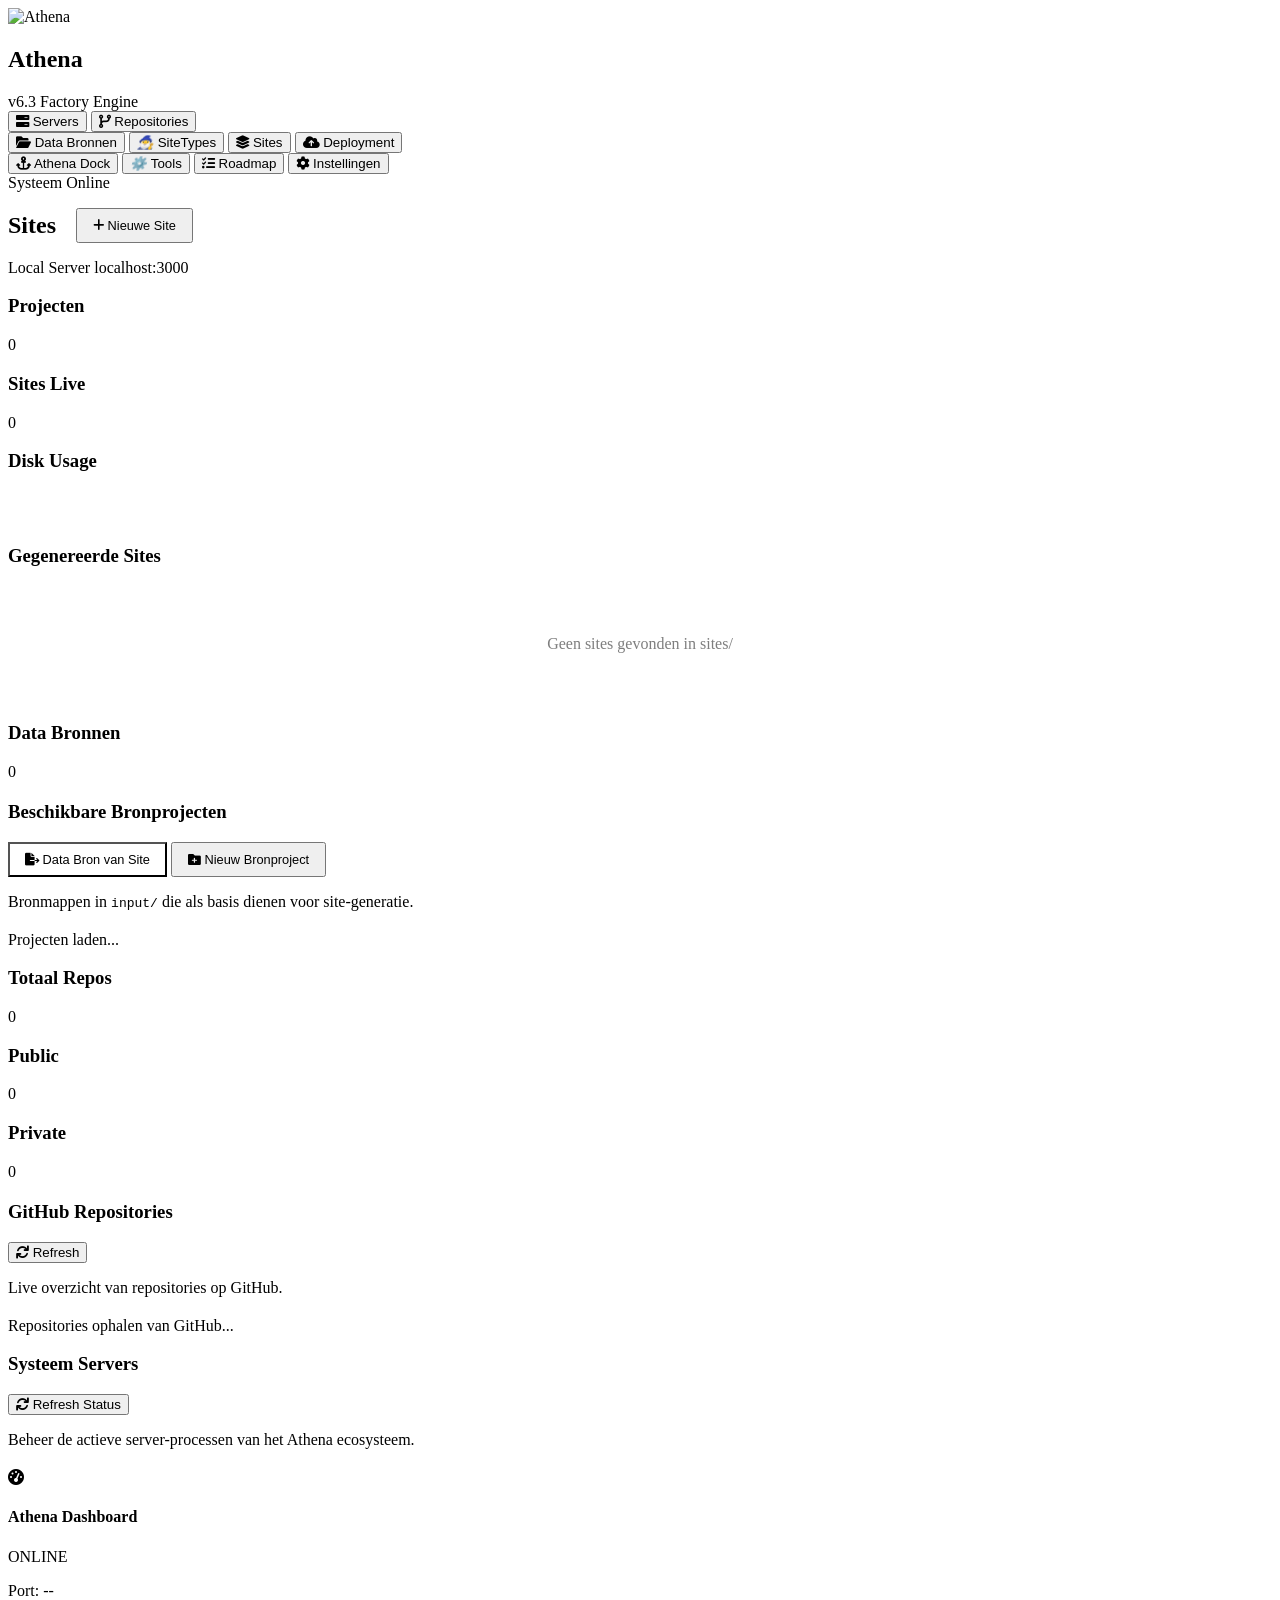
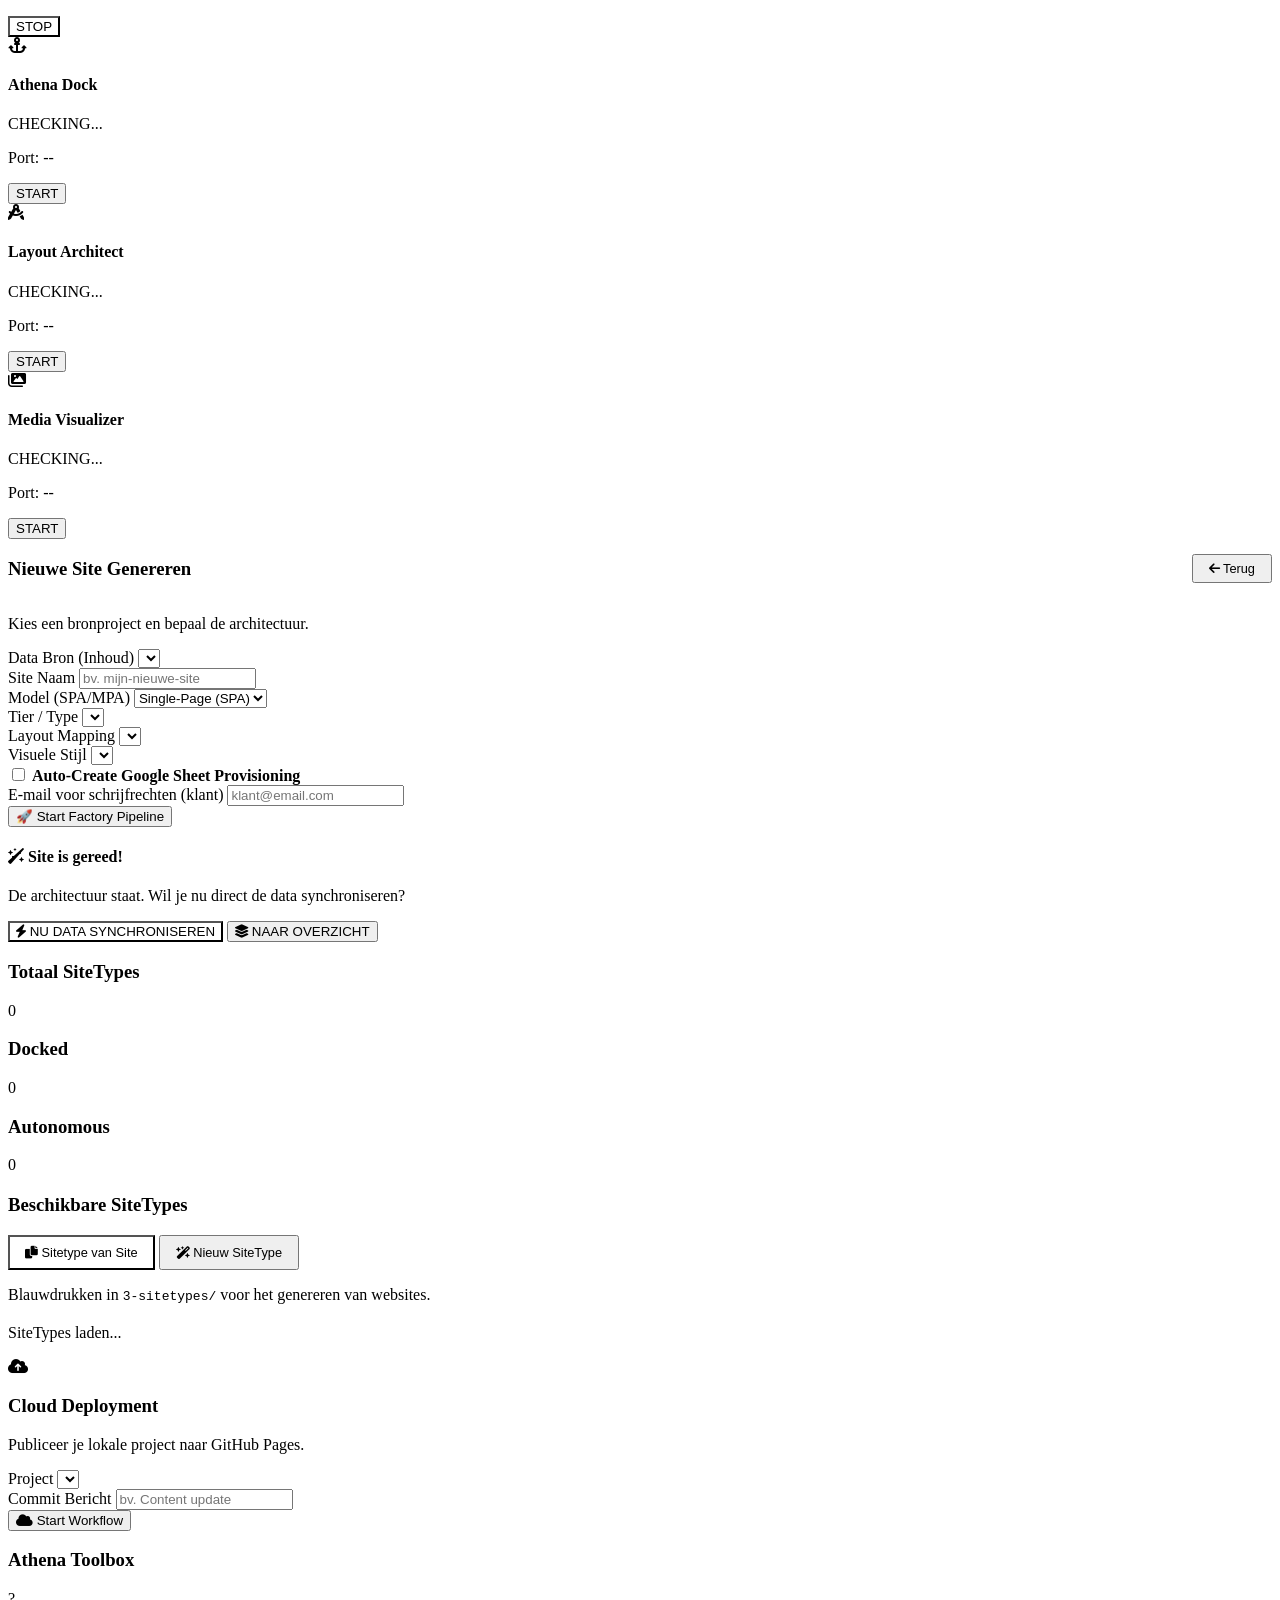
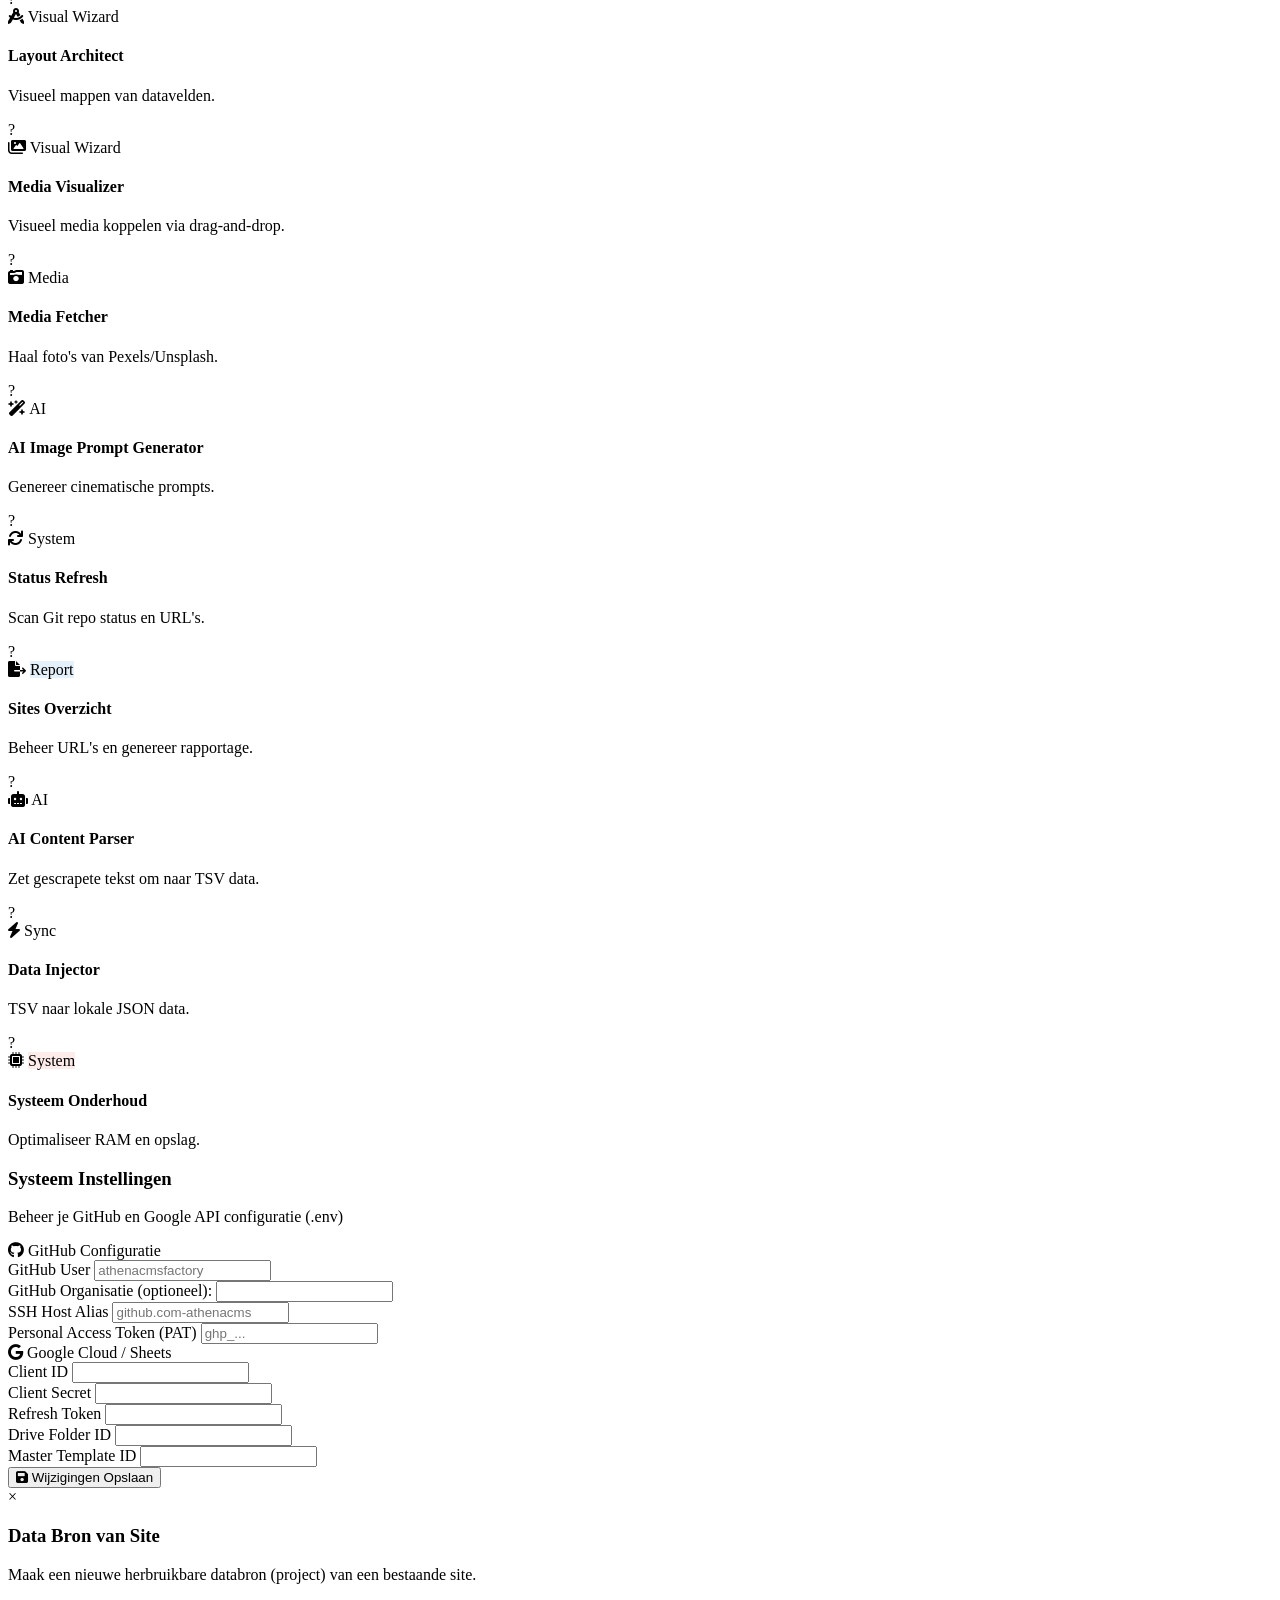
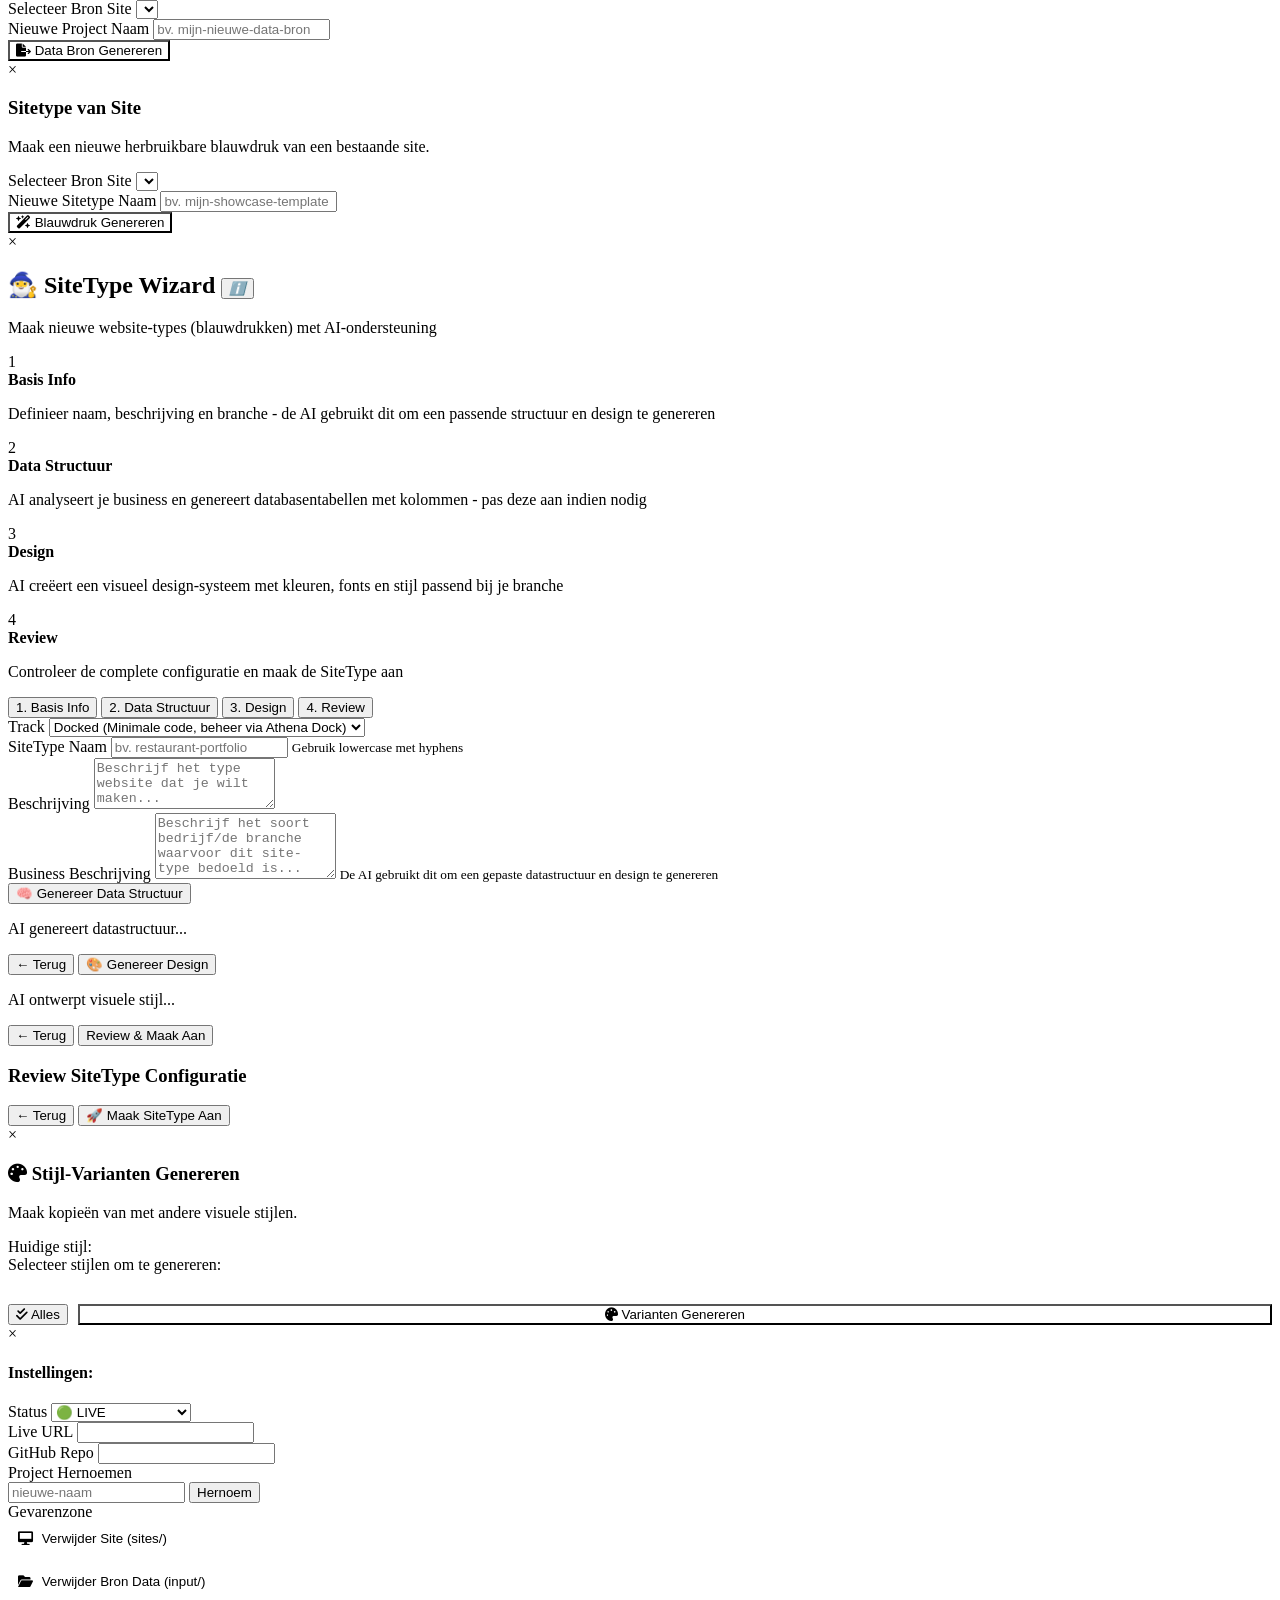
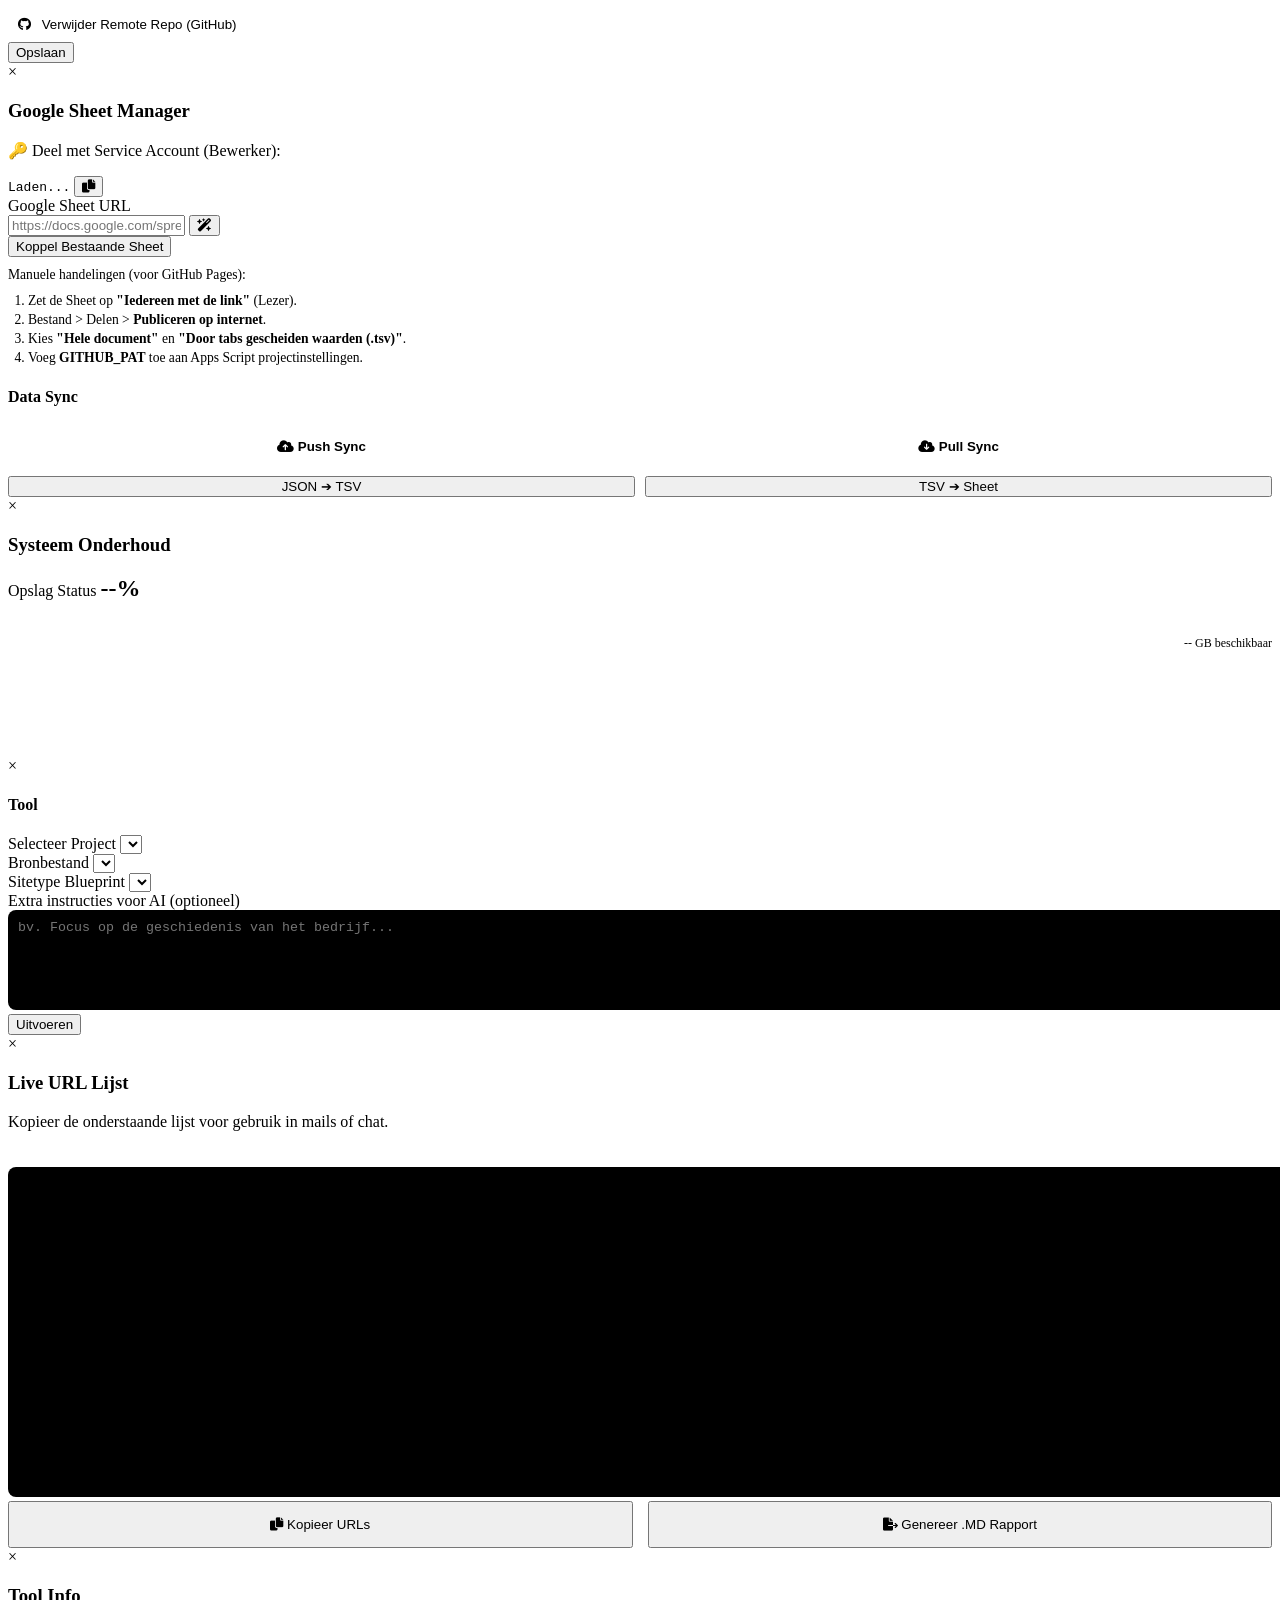
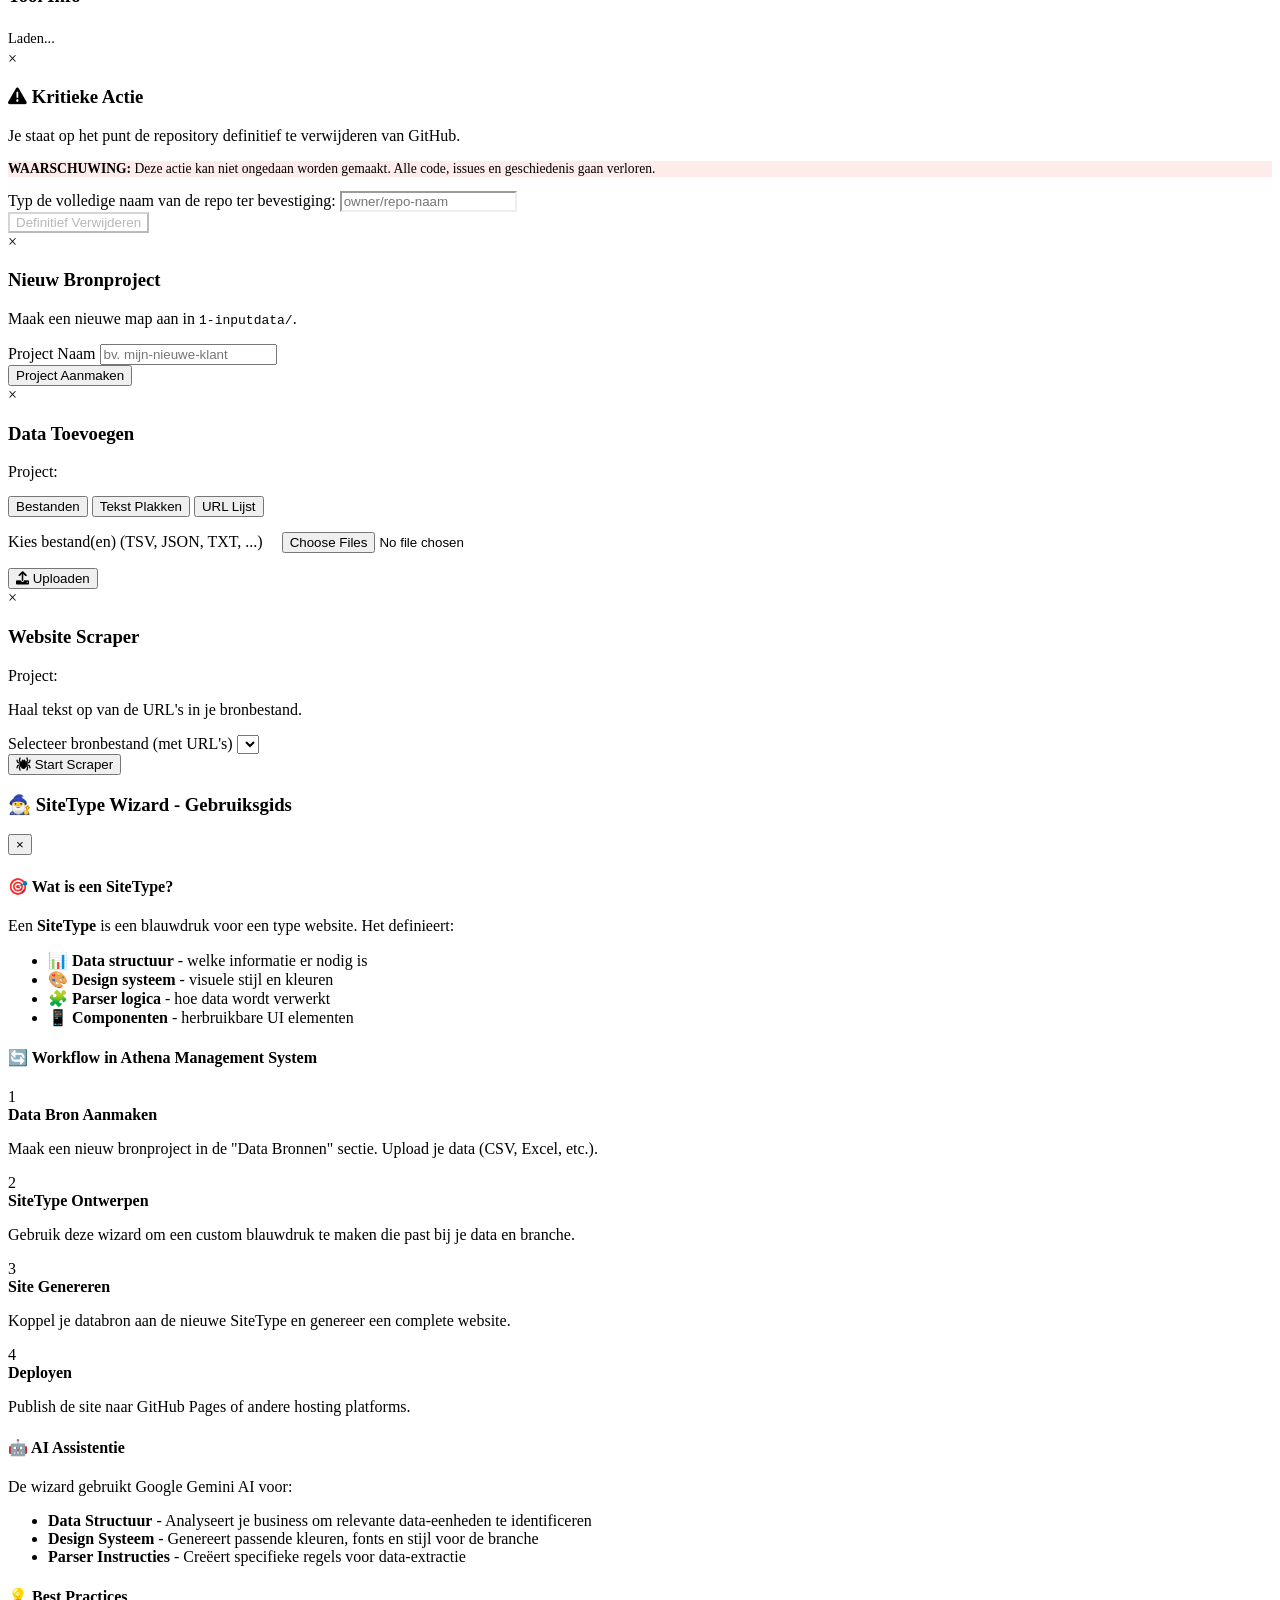
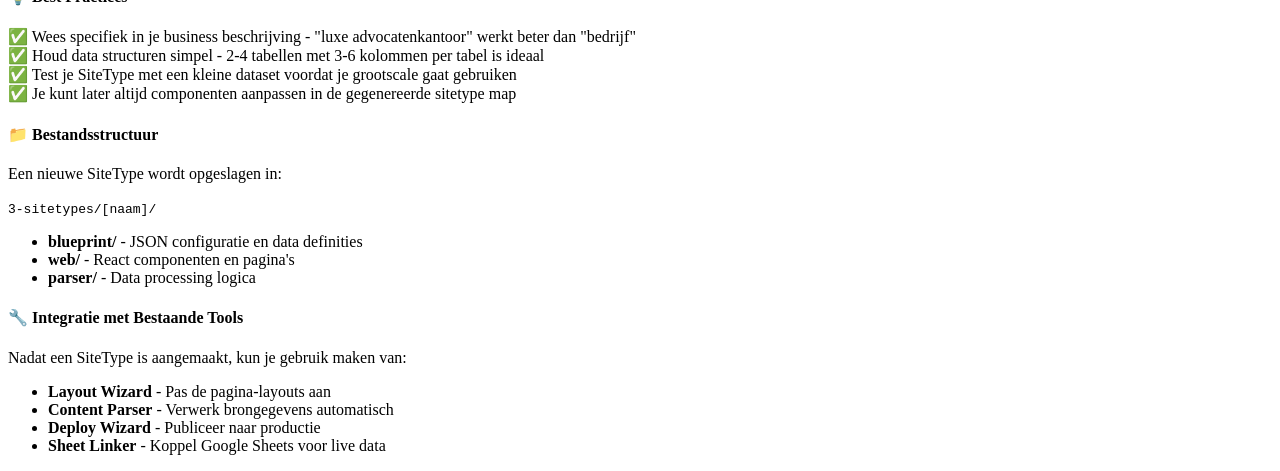
==== factory/dashboard/public/index.html @ a7812fcf "feat: centralized configuration management for ports and paths" ====
<!DOCTYPE html>
<html lang="nl">

<head>
    <meta charset="UTF-8">
    <meta name="viewport" content="width=device-width, initial-scale=1.0">
    <title>Athena CMS | Management Dashboard</title>
    <link rel="icon" type="image/svg+xml" href="athena-icon.svg">
    <link rel="stylesheet" href="style.css">
    <link rel="stylesheet" href="extra-tabs.css">
    <link href="https://cdnjs.cloudflare.com/ajax/libs/font-awesome/6.0.0/css/all.min.css" rel="stylesheet">
</head>

<body class="dark-theme">
    <div class="app-container">
        <!-- SIDEBAR -->
        <aside class="sidebar">
            <div class="brand">
                <div class="logo-box">
                    <img src="athena-icon.svg" alt="Athena" style="width: 100%; height: 100%; object-fit: contain;">
                </div>
                <div class="brand-text">
                    <h1>Athena</h1>
                    <span class="version">v6.3 Factory Engine</span>
                </div>
            </div>

            <nav>
                <button class="nav-btn" onclick="showSection('servers', this)">
                    <i class="fa-solid fa-server"></i> Servers
                </button>
                <button class="nav-btn" onclick="showSection('repositories', this)">
                    <i class="fa-solid fa-code-branch"></i> Repositories
                </button>

                <div class="nav-separator"></div>

                <button class="nav-btn" onclick="showSection('projects', this)">
                    <i class="fa-solid fa-folder-open"></i> Data Bronnen
                </button>
                <button class="nav-btn" onclick="showSection('sitetypes', this)">
                    <i>🧙‍♂️</i> SiteTypes
                </button>
                <button class="nav-btn active" onclick="showSection('sites', this)">
                    <i class="fa-solid fa-layer-group"></i> Sites
                </button>
                <button class="nav-btn" onclick="showSection('deploy', this)">
                    <i class="fa-solid fa-cloud-arrow-up"></i> Deployment
                </button>

                <div class="nav-separator"></div>

                <button class="nav-btn" onclick="openDock()">
                    <i class="fa-solid fa-anchor"></i> Athena Dock
                </button>

                <button class="nav-btn" onclick="showSection('tools', this)">
                    <i>⚙️</i> Tools
                </button>
                <button class="nav-btn" onclick="showSection('todo', this)">
                    <i class="fa-solid fa-list-check"></i> Roadmap
                </button>
                <button class="nav-btn" onclick="showSection('settings', this)">
                    <i class="fa-solid fa-cog"></i> Instellingen
                </button>
            </nav>

            <div class="sidebar-footer">
                <div class="system-badge">
                    <span class="status-dot pulse"></span> Systeem Online
                </div>
            </div>
        </aside>

        <!-- MAIN CONTENT -->
        <main class="content">
            <header class="top-bar">
                <div style="display: flex; align-items: center; gap: 20px;">
                    <h2 id="page-title">Sites</h2>
                    <button id="header-create-btn" onclick="showSection('create')" class="primary-btn success-btn"
                        style="padding: 8px 15px; font-size: 0.8rem;">
                        <i class="fa-solid fa-plus"></i> Nieuwe Site
                    </button>
                </div>
                <div class="server-info">
                    <span class="label">Local Server</span>
                    <span class="value">localhost:3000</span>
                </div>
            </header>

            <!-- SECTION: sites -->
            <section id="sites" class="view-section active">
                <div class="stats-grid">
                    <div class="stat-card">
                        <h3>Projecten</h3>
                        <p id="count-projects">0</p>
                    </div>
                    <div class="stat-card">
                        <h3>Sites Live</h3>
                        <p id="count-sites" class="text-success">0</p>
                    </div>
                    <div class="stat-card">
                        <h3>Disk Usage</h3>
                        <div class="flex-row" style="margin-top: 5px;">
                            <span id="disk-percent-main"
                                style="font-size: 1.5rem; font-weight: 800; color: #fff;">--%</span>
                            <div class="progress-bar-bg" style="flex: 1; margin-left: 15px; height: 8px;">
                                <div id="disk-bar-main" class="progress-bar-fill"></div>
                            </div>
                        </div>
                    </div>
                </div>

                <div class="section-header">
                    <h3>Gegenereerde Sites</h3>
                </div>

                <div id="sites-list" class="list-grid">
                    <p class="loading-msg">Sites laden...</p>
                </div>
            </section>

            <!-- SECTION: PROJECTS -->
            <section id="projects" class="view-section hidden">
                <div class="stats-grid" style="margin-bottom: 20px;">
                    <div class="stat-card">
                        <h3>Data Bronnen</h3>
                        <p id="count-datasources">0</p>
                    </div>
                </div>

                <div class="section-header">
                    <h3>Beschikbare Bronprojecten</h3>
                    <div class="flex-row" style="gap: 10px;">
                        <button onclick="openCreateDataSourceFromSiteModal()" class="primary-btn"
                            style="background: var(--accent); padding: 8px 15px; font-size: 0.8rem;">
                            <i class="fa-solid fa-file-export"></i> Data Bron van Site
                        </button>
                        <button onclick="openNewProjectModal()" class="primary-btn success-btn"
                            style="padding: 8px 15px; font-size: 0.8rem;">
                            <i class="fa-solid fa-folder-plus"></i> Nieuw Bronproject
                        </button>
                    </div>
                </div>
                <p class="muted" style="margin-bottom: 20px;">Bronmappen in <code>input/</code> die als basis dienen voor site-generatie.</p>
                <div id="projects-list" class="list-grid">
                    <p class="loading-msg">Projecten laden...</p>
                </div>
            </section>

            <!-- SECTION: REPOSITORIES -->
            <section id="repositories" class="view-section hidden">
                <div class="stats-grid" style="margin-bottom: 20px;">
                    <div class="stat-card">
                        <h3>Totaal Repos</h3>
                        <p id="count-repos">0</p>
                    </div>
                    <div class="stat-card">
                        <h3>Public</h3>
                        <p id="count-repos-public" class="text-success">0</p>
                    </div>
                    <div class="stat-card">
                        <h3>Private</h3>
                        <p id="count-repos-private" style="color: var(--error);">0</p>
                    </div>
                </div>

                <div class="section-header">
                    <h3>GitHub Repositories</h3>
                    <div class="flex-row">
                        <button onclick="loadRepositories()" class="secondary-btn" title="Lijst verversen">
                            <i class="fa-solid fa-sync"></i> Refresh
                        </button>
                    </div>
                </div>
                <p class="muted" style="margin-bottom: 20px;">Live overzicht van repositories op GitHub.</p>
                <div id="repos-list" class="list-grid">
                    <p class="loading-msg">Repositories ophalen van GitHub...</p>
                </div>
            </section>

            <!-- SECTION: SERVERS -->
            <section id="servers" class="view-section hidden">
                <div class="section-header">
                    <h3>Systeem Servers</h3>
                    <div class="flex-row">
                        <button onclick="loadServerStatus()" class="secondary-btn">
                            <i class="fa-solid fa-sync"></i> Refresh Status
                        </button>
                    </div>
                </div>
                <p class="muted" style="margin-bottom: 20px;">Beheer de actieve server-processen van het Athena
                    ecosysteem.</p>

                <div id="servers-list" class="list-grid">
                    <!-- Dashboard (Altijd Online als we dit zien) -->
                    <div class="server-card online" id="server-dashboard">
                        <div class="card-header">
                            <div class="flex-row align-center gap-10">
                                <i class="fa-solid fa-gauge-high accent"></i>
                                <h4>Athena Dashboard</h4>
                            </div>
                            <span class="status-badge">ONLINE</span>
                        </div>
                        <p class="mono-text small">Port: <span class="port-val">--</span></p>
                        <div class="card-actions mt-10">
                            <button onclick="toggleServer('dashboard')" class="primary-btn full-width start-btn"
                                style="background: var(--error);">STOP</button>
                        </div>
                    </div>

                    <!-- Athena Dock -->
                    <div class="server-card" id="server-dock">
                        <div class="card-header">
                            <div class="flex-row align-center gap-10">
                                <i class="fa-solid fa-anchor purple"></i>
                                <h4>Athena Dock</h4>
                            </div>
                            <span class="status-badge">CHECKING...</span>
                        </div>
                        <p class="mono-text small">Port: <span class="port-val">--</span></p>
                        <div class="card-actions mt-10">
                            <button onclick="toggleServer('dock')"
                                class="primary-btn full-width start-btn">START</button>
                        </div>
                    </div>

                    <!-- Layout Editor -->
                    <div class="server-card" id="server-layout">
                        <div class="card-header">
                            <div class="flex-row align-center gap-10">
                                <i class="fa-solid fa-compass-drafting accent"></i>
                                <h4>Layout Architect</h4>
                            </div>
                            <span class="status-badge">CHECKING...</span>
                        </div>
                        <p class="mono-text small">Port: <span class="port-val">--</span></p>
                        <div class="card-actions mt-10">
                            <button onclick="toggleServer('layout')"
                                class="primary-btn full-width start-btn">START</button>
                        </div>
                    </div>

                    <!-- Media Visualizer -->
                    <div class="server-card" id="server-media">
                        <div class="card-header">
                            <div class="flex-row align-center gap-10">
                                <i class="fa-solid fa-images pink"></i>
                                <h4>Media Visualizer</h4>
                            </div>
                            <span class="status-badge">CHECKING...</span>
                        </div>
                        <p class="mono-text small">Port: <span class="port-val">--</span></p>
                        <div class="card-actions mt-10">
                            <button onclick="toggleServer('media')"
                                class="primary-btn full-width start-btn">START</button>
                        </div>
                    </div>
                </div>
            </section>

            <!-- SECTION: CREATE -->
            <section id="create" class="view-section hidden">
                <div class="form-container">
                    <div class="form-header">
                        <div style="display: flex; justify-content: space-between; align-items: center;">
                            <h3>Nieuwe Site Genereren</h3>
                            <button onclick="showSection('sites')" class="secondary-btn"
                                style="padding: 5px 15px; font-size: 0.8rem;">
                                <i class="fa-solid fa-arrow-left"></i> Terug
                            </button>
                        </div>
                        <p>Kies een bronproject en bepaal de architectuur.</p>
                    </div>

                    <form id="create-form">
                        <div class="form-row">
                            <div class="form-group">
                                <label>Data Bron (Inhoud)</label>
                                <select name="sourceProject" id="project-select" required></select>
                            </div>
                            <div class="form-group">
                                <label>Site Naam</label>
                                <input type="text" name="projectName" id="site-name-input"
                                    placeholder="bv. mijn-nieuwe-site" required>
                            </div>
                        </div>

                        <div class="form-row">
                            <div class="form-group">
                                <label>Model (SPA/MPA)</label>
                                <select name="siteModel" id="model-select" class="accent-select">
                                    <option value="SPA">Single-Page (SPA)</option>
                                    <option value="MPA">Multi-Page (MPA)</option>
                                </select>
                            </div>
                            <div class="form-group">
                                <label>Tier / Type</label>
                                <select name="siteType" id="sitetype-select" required></select>
                            </div>
                        </div>

                        <div class="form-row">
                            <div class="form-group">
                                <label>Layout Mapping</label>
                                <select name="layoutName" id="layout-select" required></select>
                            </div>
                            <div class="form-group">
                                <label>Visuele Stijl</label>
                                <select name="styleName" id="style-select" required></select>
                            </div>
                        </div>

                        <div class="form-group-box">
                            <label class="checkbox-label">
                                <input type="checkbox" name="autoSheet" id="autosheet-check"
                                    onchange="toggleEmailField()">
                                <span style="font-weight: 800; color: var(--success);">Auto-Create Google Sheet
                                    Provisioning</span>
                            </label>
                            <div id="email-field" class="hidden mt-10">
                                <label>E-mail voor schrijfrechten (klant)</label>
                                <input type="email" name="clientEmail" placeholder="klant@email.com">
                            </div>
                        </div>

                        <div class="form-footer">
                            <button type="submit" class="primary-btn full-width">🚀 Start Factory Pipeline</button>
                        </div>
                    </form>
                    <div id="create-log" class="log-output"></div>
                    <div id="create-post-actions"
                        class="hidden mt-20 p-20 bg-surface rounded-xl border border-dashed border-accent">
                        <h4 class="text-accent mb-10"><i class="fa-solid fa-wand-sparkles"></i> Site is gereed!</h4>
                        <p class="small mb-20">De architectuur staat. Wil je nu direct de data synchroniseren?</p>
                        <div class="flex-row gap-10">
                            <button id="create-sync-btn" class="primary-btn flex-1" style="background: var(--purple);">
                                <i class="fa-solid fa-bolt"></i> NU DATA SYNCHRONISEREN
                            </button>
                            <button onclick="showSection('sites')" class="secondary-btn flex-1">
                                <i class="fa-solid fa-layer-group"></i> NAAR OVERZICHT
                            </button>
                        </div>
                    </div>
                </div>
            </section>

            <!-- SECTION: SITETYPES OVERVIEW -->
            <section id="sitetypes" class="view-section hidden">
                <div class="stats-grid" style="margin-bottom: 20px;">
                    <div class="stat-card">
                        <h3>Totaal SiteTypes</h3>
                        <p id="count-sitetypes">0</p>
                    </div>
                    <div class="stat-card">
                        <h3>Docked</h3>
                        <p id="count-sitetypes-docked" class="text-success">0</p>
                    </div>
                    <div class="stat-card">
                        <h3>Autonomous</h3>
                        <p id="count-sitetypes-auto" style="color: var(--warning);">0</p>
                    </div>
                </div>

                <div class="section-header">
                    <h3>Beschikbare SiteTypes</h3>
                    <div class="flex-row" style="gap: 10px;">
                        <button onclick="openCreateSitetypeFromSiteModal()" class="primary-btn"
                            style="background: var(--accent); padding: 8px 15px; font-size: 0.8rem;">
                            <i class="fa-solid fa-copy"></i> Sitetype van Site
                        </button>
                        <button onclick="openSitetypeWizard()" class="primary-btn success-btn"
                            style="padding: 8px 15px; font-size: 0.8rem;">
                            <i class="fa-solid fa-magic-wand-sparkles"></i> Nieuw SiteType
                        </button>
                    </div>
                </div>
                <p class="muted" style="margin-bottom: 20px;">Blauwdrukken in <code>3-sitetypes/</code> voor het genereren van websites.</p>
                <div id="sitetypes-list" class="list-grid">
                    <p class="loading-msg">SiteTypes laden...</p>
                </div>
            </section>

            <!-- ... (rest van de secties blijven hetzelfde) ... -->
            <!-- SECTION: DEPLOY -->
            <section id="deploy" class="view-section hidden">
                <div class="form-container text-center">
                    <i class="fa-solid fa-cloud-arrow-up main-icon success"></i>
                    <h3>Cloud Deployment</h3>
                    <p class="muted">Publiceer je lokale project naar GitHub Pages.</p>

                    <form id="deploy-form" class="mt-20">
                        <div class="form-group text-left">
                            <label>Project</label>
                            <select name="projectName" id="deploy-project-select" required></select>
                        </div>
                        <div class="form-group text-left">
                            <label>Commit Bericht</label>
                            <input type="text" name="commitMsg" placeholder="bv. Content update">
                        </div>
                        <button type="submit" class="primary-btn full-width success-btn">
                            <i class="fa-solid fa-cloud"></i> Start Workflow
                        </button>
                    </form>
                    <div id="deploy-log" class="log-output"></div>
                </div>
            </section>

            <!-- SECTION: TOOLS -->
            <section id="tools" class="view-section hidden">
                <h3>Athena Toolbox</h3>
                <div class="list-grid mt-20">

                    <!-- PAAR 1 -->
                    <div class="tool-card" onclick="openToolServer('layout')">
                        <div class="info-btn" onclick="showToolInfo('layout-architect', event)">?</div>
                        <div class="card-header">
                            <i class="fa-solid fa-compass-drafting accent"></i>
                            <span class="badge">Visual Wizard</span>
                        </div>
                        <h4>Layout Architect</h4>
                        <p>Visueel mappen van datavelden.</p>
                    </div>

                    <div class="tool-card" onclick="openToolServer('media')">
                        <div class="info-btn" onclick="showToolInfo('media-visualizer', event)">?</div>
                        <div class="card-header">
                            <i class="fa-solid fa-images accent"></i>
                            <span class="badge">Visual Wizard</span>
                        </div>
                        <h4>Media Visualizer</h4>
                        <p>Visueel media koppelen via drag-and-drop.</p>
                    </div>

                    <!-- PAAR 2 -->
                    <div class="tool-card" onclick="runTool('media-fetcher')">
                        <div class="info-btn" onclick="showToolInfo('media-fetcher', event)">?</div>
                        <div class="card-header">
                            <i class="fa-solid fa-camera-retro pink"></i>
                            <span class="badge pink-badge">Media</span>
                        </div>
                        <h4>Media Fetcher</h4>
                        <p>Haal foto's van Pexels/Unsplash.</p>
                    </div>

                    <div class="tool-card" onclick="runTool('image-gen')">
                        <div class="info-btn" onclick="showToolInfo('image-gen', event)">?</div>
                        <div class="card-header">
                            <i class="fa-solid fa-wand-magic-sparkles orange"></i>
                            <span class="badge orange-badge">AI</span>
                        </div>
                        <h4>AI Image Prompt Generator</h4>
                        <p>Genereer cinematische prompts.</p>
                    </div>

                    <!-- PAAR 3 -->
                    <div class="tool-card" onclick="runTool('deploy-sync', {}, false)">
                        <div class="info-btn" onclick="showToolInfo('status-sync', event)">?</div>
                        <div class="card-header">
                            <i class="fa-solid fa-arrows-rotate cyan"></i>
                            <span class="badge cyan-badge">System</span>
                        </div>
                        <h4>Status Refresh</h4>
                        <p>Scan Git repo status en URL's.</p>
                    </div>

                    <div class="tool-card" onclick="openCopyUrlsModal()">
                        <div class="info-btn" onclick="showToolInfo('sites-overview', event)">?</div>
                        <div class="card-header">
                            <i class="fa-solid fa-file-export accent"></i>
                            <span class="badge"
                                style="background: rgba(0, 122, 204, 0.1); color: var(--accent);">Report</span>
                        </div>
                        <h4>Sites Overzicht</h4>
                        <p>Beheer URL's en genereer rapportage.</p>
                    </div>

                    <!-- PAAR 4 -->
                    <div class="tool-card" onclick="runTool('ai-parser')">
                        <div class="info-btn" onclick="showToolInfo('ai-parser', event)">?</div>
                        <div class="card-header">
                            <i class="fa-solid fa-robot purple"></i>
                            <span class="badge purple-badge">AI</span>
                        </div>
                        <h4>AI Content Parser</h4>
                        <p>Zet gescrapete tekst om naar TSV data.</p>
                    </div>

                    <div class="tool-card" onclick="openToolModal('data-injector')">
                        <div class="info-btn" onclick="showToolInfo('data-injector', event)">?</div>
                        <div class="card-header">
                            <i class="fa-solid fa-bolt purple"></i>
                            <span class="badge purple-badge">Sync</span>
                        </div>
                        <h4>Data Injector</h4>
                        <p>TSV naar lokale JSON data.</p>
                    </div>

                    <div class="tool-card" onclick="openMaintenance()">
                        <div class="info-btn" onclick="showToolInfo('maintenance', event)">?</div>
                        <div class="card-header">
                            <i class="fa-solid fa-microchip danger"></i>
                            <span class="badge"
                                style="background: rgba(244, 67, 54, 0.1); color: var(--error);">System</span>
                        </div>
                        <h4>Systeem Onderhoud</h4>
                        <p>Optimaliseer RAM en opslag.</p>
                    </div>

                </div>
            </section>
            <!-- SECTION: TODO -->
            <section id="todo" class="view-section hidden">
                <!-- ... -->
            </section>

            <!-- SECTION: SETTINGS -->
            <section id="settings" class="view-section hidden">
                <div class="form-container" style="max-width: 800px;">
                    <div class="form-header">
                        <h3>Systeem Instellingen</h3>
                        <p>Beheer je GitHub en Google API configuratie (.env)</p>
                    </div>

                    <form id="settings-form" autocomplete="off">
                        <div class="tool-category-header"><i class="fa-brands fa-github"></i> GitHub Configuratie</div>
                        <div class="form-row">
                            <div class="form-group">
                                <label>GitHub User</label>
                                <input type="text" name="GITHUB_USER" placeholder="athenacmsfactory"
                                    autocomplete="new-password">
                            </div>
                            <div class="form-group">
                                <label>GitHub Organisatie (optioneel):</label>
                                <input type="text" name="GITHUB_ORG" placeholder="" autocomplete="new-password">
                            </div>
                        </div>
                        <div class="form-row">
                            <div class="form-group">
                                <label>SSH Host Alias</label>
                                <input type="text" name="GITHUB_SSH_HOST" placeholder="github.com-athenacms">
                            </div>
                            <div class="form-group">
                                <label>Personal Access Token (PAT)</label>
                                <input type="password" name="GITHUB_PAT" placeholder="ghp_...">
                            </div>
                        </div>

                        <div class="tool-category-header"><i class="fa-brands fa-google"></i> Google Cloud / Sheets
                        </div>
                        <div class="form-row">
                            <div class="form-group">
                                <label>Client ID</label>
                                <input type="text" name="GOOGLE_CLIENT_ID">
                            </div>
                            <div class="form-group">
                                <label>Client Secret</label>
                                <input type="password" name="GOOGLE_CLIENT_SECRET">
                            </div>
                        </div>
                        <div class="form-group">
                            <label>Refresh Token</label>
                            <input type="password" name="GOOGLE_REFRESH_TOKEN">
                        </div>
                        <div class="form-row">
                            <div class="form-group">
                                <label>Drive Folder ID</label>
                                <input type="text" name="DRIVE_PROJECTS_FOLDER_ID">
                            </div>
                            <div class="form-group">
                                <label>Master Template ID</label>
                                <input type="text" name="MASTER_TEMPLATE_ID">
                            </div>
                        </div>

                        <div class="form-footer mt-20">
                            <button type="submit" class="primary-btn full-width">
                                <i class="fa-solid fa-save"></i> Wijzigingen Opslaan
                            </button>
                        </div>
                    </form>
                    <div id="settings-log" class="log-output hidden"></div>
                </div>
            </section>
        </main>
    </div>

    <!-- Data Bron van Site Modal -->
    <div id="create-datasource-from-site-modal" class="modal hidden">
        <div class="modal-content">
            <span class="close-btn" onclick="closeModal('create-datasource-from-site-modal')">&times;</span>
            <h3>Data Bron van Site</h3>
            <p class="muted">Maak een nieuwe herbruikbare databron (project) van een bestaande site.</p>

            <div class="form-group mt-20">
                <label>Selecteer Bron Site</label>
                <select id="source-site-select-ds"></select>
            </div>

            <div class="form-group">
                <label>Nieuwe Project Naam</label>
                <input type="text" id="target-project-name" placeholder="bv. mijn-nieuwe-data-bron">
            </div>

            <button onclick="createDataSourceFromSite()" class="primary-btn full-width"
                style="background: var(--accent);">
                <i class="fa-solid fa-file-export"></i> Data Bron Genereren
            </button>
            <div id="datasource-from-site-log" class="log-output hidden"></div>
        </div>
    </div>

    <div id="create-sitetype-from-site-modal" class="modal hidden">
        <div class="modal-content">
            <span class="close-btn" onclick="closeModal('create-sitetype-from-site-modal')">&times;</span>
            <h3>Sitetype van Site</h3>
            <p class="muted">Maak een nieuwe herbruikbare blauwdruk van een bestaande site.</p>

            <div class="form-group mt-20">
                <label>Selecteer Bron Site</label>
                <select id="source-site-select"></select>
            </div>

            <div class="form-group">
                <label>Nieuwe Sitetype Naam</label>
                <input type="text" id="target-sitetype-name" placeholder="bv. mijn-showcase-template">
            </div>

            <button onclick="createSitetypeFromSite()" class="primary-btn full-width"
                style="background: var(--accent);">
                <i class="fa-solid fa-wand-magic-sparkles"></i> Blauwdruk Genereren
            </button>
            <div id="sitetype-from-site-log" class="log-output hidden"></div>
        </div>
    </div>


    <!-- SiteType Wizard Modal -->
    <div id="sitetype-wizard-modal" class="modal hidden">
        <div class="modal-content large">
            <span class="close-btn" onclick="closeModal('sitetype-wizard-modal')">&times;</span>
            <div class="wizard-header">
                <div style="display: flex; justify-content: space-between; align-items: flex-start;">
                    <div>
                        <h2 class="section-title">🧙‍♂️ SiteType Wizard
                            <button onclick="toggleWorkflowInfo()" class="info-btn-inline"
                                title="Klik voor workflow uitleg">
                                <i>ℹ️</i>
                            </button>
                        </h2>
                        <p>Maak nieuwe website-types (blauwdrukken) met AI-ondersteuning</p>
                    </div>
                </div>
            </div>


            <div id="workflow-info" class="workflow-explanation hidden">
                <div class="step-explanation">
                    <span class="step-number">1</span>
                    <div class="step-desc">
                        <strong>Basis Info</strong>
                        <p>Definieer naam, beschrijving en branche - de AI gebruikt dit om een passende structuur en
                            design te genereren</p>
                    </div>
                </div>
                <div class="step-explanation">
                    <span class="step-number">2</span>
                    <div class="step-desc">
                        <strong>Data Structuur</strong>
                        <p>AI analyseert je business en genereert databasentabellen met kolommen - pas deze aan indien
                            nodig</p>
                    </div>
                </div>
                <div class="step-explanation">
                    <span class="step-number">3</span>
                    <div class="step-desc">
                        <strong>Design</strong>
                        <p>AI creëert een visueel design-systeem met kleuren, fonts en stijl passend bij je branche</p>
                    </div>
                </div>
                <div class="step-explanation">
                    <span class="step-number">4</span>
                    <div class="step-desc">
                        <strong>Review</strong>
                        <p>Controleer de complete configuratie en maak de SiteType aan</p>
                    </div>
                </div>
            </div>


            <div class="wizard-tabs">
                <button class="tab-btn active" onclick="showSitetypeTab('basic')">1. Basis Info</button>
                <button class="tab-btn" onclick="showSitetypeTab('structure')">2. Data Structuur</button>
                <button class="tab-btn" onclick="showSitetypeTab('design')">3. Design</button>
                <button class="tab-btn" onclick="showSitetypeTab('review')">4. Review</button>
            </div>

            <!-- TAB 1: BASIS INFO -->
            <div id="sitetype-tab-basic" class="tab-content">
                <form id="sitetype-basic-form">
                    <div class="form-group">
                        <label>Track</label>
                        <select id="sitetype-track">
                            <option value="docked">Docked (Minimale code, beheer via Athena Dock)</option>
                            <option value="autonomous">Autonomous (Zelfstandige editor-suite)</option>
                        </select>
                    </div>

                    <div class="form-group">
                        <label>SiteType Naam</label>
                        <input type="text" id="sitetype-name" placeholder="bv. restaurant-portfolio" required>
                        <small>Gebruik lowercase met hyphens</small>
                    </div>

                    <div class="form-group">
                        <label>Beschrijving</label>
                        <textarea id="sitetype-description" rows="3"
                            placeholder="Beschrijf het type website dat je wilt maken..." required></textarea>
                    </div>

                    <div class="form-group">
                        <label>Business Beschrijving</label>
                        <textarea id="sitetype-business" rows="4"
                            placeholder="Beschrijf het soort bedrijf/de branche waarvoor dit site-type bedoeld is..."
                            required></textarea>
                        <small>De AI gebruikt dit om een gepaste datastructuur en design te genereren</small>
                    </div>

                    <div class="form-footer">
                        <button type="button" class="primary-btn" onclick="generateSitetypeStructure()">
                            🧠 Genereer Data Structuur
                        </button>
                    </div>
                </form>
            </div>

            <!-- TAB 2: DATA STRUCTUUR -->
            <div id="sitetype-tab-structure" class="tab-content hidden">
                <div class="loading-indicator hidden" id="structure-loading">
                    <div class="spinner"></div>
                    <p>AI genereert datastructuur...</p>
                </div>

                <div id="structure-editor"></div>

                <div class="form-footer">
                    <button type="button" class="secondary-btn" onclick="showSitetypeTab('basic')">← Terug</button>
                    <button type="button" class="primary-btn" onclick="generateSitetypeDesign()">
                        🎨 Genereer Design
                    </button>
                </div>
            </div>

            <!-- TAB 3: DESIGN -->
            <div id="sitetype-tab-design" class="tab-content hidden">
                <div class="loading-indicator hidden" id="design-loading">
                    <div class="spinner"></div>
                    <p>AI ontwerpt visuele stijl...</p>
                </div>

                <div id="design-editor"></div>

                <div class="form-footer">
                    <button type="button" class="secondary-btn" onclick="showSitetypeTab('structure')">← Terug</button>
                    <button type="button" class="primary-btn" onclick="showSitetypeTab('review')">
                        Review & Maak Aan
                    </button>
                </div>
            </div>

            <!-- TAB 4: REVIEW -->
            <div id="sitetype-tab-review" class="tab-content hidden">
                <h3>Review SiteType Configuratie</h3>
                <div id="review-content" style="max-height: 400px; overflow-y: auto;"></div>

                <div class="form-footer">
                    <button type="button" class="secondary-btn" onclick="showSitetypeTab('design')">← Terug</button>
                    <button type="button" class="primary-btn" onclick="createSiteType()">
                        🚀 Maak SiteType Aan
                    </button>
                </div>
            </div>

            <div id="sitetype-log" class="log-output"></div>
        </div>
    </div>


    <!-- Variant Generator Modal -->
    <div id="variant-modal" class="modal hidden">
        <div class="modal-content">
            <span class="close-btn" onclick="closeModal('variant-modal')">&times;</span>
            <h3><i class="fa-solid fa-palette" style="color: var(--accent);"></i> Stijl-Varianten Genereren</h3>
            <p class="muted">Maak kopieën van <strong id="variant-site-name" class="accent"></strong> met andere visuele
                stijlen.</p>

            <div class="form-group mt-20">
                <label>Huidige stijl: <span id="variant-current-theme" class="accent"
                        style="font-weight: 800;"></span></label>
            </div>

            <div class="form-group">
                <label>Selecteer stijlen om te genereren:</label>
                <div id="variant-theme-list" style="display: flex; flex-direction: column; gap: 8px; margin-top: 10px;">
                </div>
            </div>

            <div style="display: flex; gap: 10px; margin-top: 20px;">
                <button id="variant-select-all-btn" onclick="toggleAllVariantThemes()" class="secondary-btn"
                    style="flex: 0 0 auto;">
                    <i class="fa-solid fa-check-double"></i> Alles
                </button>
                <button onclick="generateVariantsDashboard()" class="primary-btn"
                    style="flex: 1; background: var(--accent);">
                    <i class="fa-solid fa-palette"></i> Varianten Genereren
                </button>
            </div>
            <div id="variant-log" class="log-output"></div>
        </div>
    </div>

    <!-- Site Settings Modal -->
    <div id="settings-modal" class="modal hidden">
        <div class="modal-content">
            <span class="close-btn" onclick="closeModal('settings-modal')">&times;</span>
            <h4>Instellingen: <span id="settings-site-name" class="accent"></span></h4>

            <div class="form-group mt-20">
                <label>Status</label>
                <select id="settings-status">
                    <option value="live">🟢 LIVE</option>
                    <option value="local">🟡 LOKAAL</option>
                    <option value="maintenance">🟠 MAINTENANCE</option>
                    <option value="error">🔴 FOUTMELDING</option>
                </select>
            </div>
            <div class="form-group">
                <label>Live URL</label>
                <input type="text" id="settings-live-url">
            </div>
            <div class="form-group">
                <label>GitHub Repo</label>
                <input type="text" id="settings-repo-url">
            </div>

            <div class="divider"></div>

            <div class="form-group">
                <label>Project Hernoemen</label>
                <div class="input-with-btn">
                    <input type="text" id="settings-new-name" placeholder="nieuwe-naam">
                    <button onclick="renameProject()" class="danger-btn">Hernoem</button>
                </div>
            </div>

            <div class="divider"></div>

            <div class="form-group">
                <label>Gevarenzone</label>
                <div style="display: flex; flex-direction: column; gap: 8px;">
                    <button onclick="deleteProjectPart('site')" class="danger-btn full-width"
                        style="border: 1px solid var(--error); background: transparent; color: var(--error); padding: 10px; border-radius: 8px; cursor: pointer; text-align: left;">
                        <i class="fa-solid fa-desktop" style="width: 20px;"></i> Verwijder Site (sites/)
                    </button>
                    <button onclick="deleteProjectPart('data')" class="danger-btn full-width"
                        style="border: 1px solid var(--error); background: transparent; color: var(--error); padding: 10px; border-radius: 8px; cursor: pointer; text-align: left;">
                        <i class="fa-solid fa-folder-open" style="width: 20px;"></i> Verwijder Bron Data (input/)
                    </button>
                    <button onclick="deleteProjectPart('remote')" class="danger-btn full-width"
                        style="border: 1px solid var(--error); background: transparent; color: var(--error); padding: 10px; border-radius: 8px; cursor: pointer; text-align: left;">
                        <i class="fa-brands fa-github" style="width: 20px;"></i> Verwijder Remote Repo (GitHub)
                    </button>
                </div>
            </div>

            <div class="modal-footer mt-20">
                <button onclick="saveSiteSettings()" class="primary-btn full-width">Opslaan</button>
            </div>
        </div>
    </div>

    <!-- Sheet Modal -->
    <div id="sheet-modal" class="modal hidden">
        <div class="modal-content large">
            <span class="close-btn" onclick="closeModal('sheet-modal')">&times;</span>
            <h3>Google Sheet Manager</h3>
            <p id="modal-project-name" class="accent-text"></p>

            <div class="info-box">
                <p style="margin-top: 0;">🔑 Deel met Service Account (Bewerker):</p>
                <div class="code-box">
                    <code id="sa-email-display">Laden...</code>
                    <button class="icon-btn" onclick="copySAEmail()"><i class="fa-solid fa-copy"></i></button>
                </div>
            </div>

            <div class="form-group">
                <label>Google Sheet URL</label>
                <div class="input-with-btn">
                    <input type="text" id="sheet-url-input" placeholder="https://docs.google.com/spreadsheets/d/...">
                    <button onclick="autoProvisionSheet()" class="icon-btn-large"
                        title="Automatisch een nieuwe sheet aanmaken">
                        <i class="fa-solid fa-magic-wand-sparkles"></i>
                    </button>
                </div>
            </div>

            <button onclick="saveSheetLink()" class="primary-btn full-width">Koppel Bestaande Sheet</button>

            <div class="info-box" style="margin-top: 10px; border-left: 3px solid var(--accent);">
                <p style="margin: 0 0 8px 0; font-size: 0.85rem;">Manuele handelingen (voor GitHub Pages):</p>
                <ol style="margin: 0; padding-left: 20px; font-size: 0.85rem; line-height: 1.4;">
                    <li>Zet de Sheet op <strong>"Iedereen met de link"</strong> (Lezer).</li>
                    <li>Bestand > Delen > <strong>Publiceren op internet</strong>.</li>
                    <li>Kies <strong>"Hele document"</strong> en <strong>"Door tabs gescheiden waarden (.tsv)"</strong>.
                    </li>
                    <li>Voeg <strong>GITHUB_PAT</strong> toe aan Apps Script projectinstellingen.</li>
                </ol>
            </div>

            <div class="divider"></div>

            <div class="sync-actions">
                <h4>Data Sync</h4>
                <div class="btn-grid"
                    style="display: grid; grid-template-columns: 1fr 1fr; gap: 10px; margin-bottom: 10px;">
                    <button onclick="pushToSheet()" class="accent-btn"
                        style="width: 100%; border: none; background: var(--accent); color: #000; padding: 12px; border-radius: 8px; cursor: pointer; font-weight: bold;"
                        title="Push alle lokale JSON data naar de Google Sheet">
                        <i class="fa-solid fa-cloud-arrow-up"></i> Push Sync
                    </button>
                    <button onclick="pullFromSheet()" class="secondary-btn"
                        style="width: 100%; padding: 12px; border-radius: 8px; cursor: pointer; font-weight: bold; background: var(--bg-darker); border: 1px solid var(--border);"
                        title="Haal de nieuwste data uit Google Sheet naar lokaal">
                        <i class="fa-solid fa-cloud-arrow-down"></i> Pull Sync
                    </button>
                </div>
                <div class="btn-grid mt-10" style="display: grid; grid-template-columns: 1fr 1fr; gap: 10px;">
                    <button onclick="reverseSync()" class="secondary-btn">JSON ➔ TSV</button>
                    <button onclick="uploadToSheet()" class="secondary-btn">TSV ➔ Sheet</button>
                </div>
            </div>
            <div id="sheet-status" class="status-msg"></div>
        </div>
    </div>

    <!-- Maintenance Modal -->
    <div id="maintenance-modal" class="modal hidden">
        <div class="modal-content">
            <span class="close-btn" onclick="closeModal('maintenance-modal')">&times;</span>
            <h3>Systeem Onderhoud</h3>

            <div class="storage-box mt-20">
                <div class="flex-row">
                    <span class="label">Opslag Status</span>
                    <span id="disk-percent" class="accent" style="font-weight: 800; font-size: 1.5rem;">--%</span>
                </div>
                <div class="progress-bar-bg large" style="height: 12px; margin: 10px 0;">
                    <div id="disk-bar" class="progress-bar-fill"></div>
                </div>
                <p id="disk-detail" class="mono-text"
                    style="text-align: right; color: var(--text-muted); font-size: 0.75rem;">-- GB beschikbaar</p>
            </div>

            <div class="btn-grid mt-20" style="display: grid; grid-template-columns: 1fr 1fr; gap: 15px;">
                <button onclick="runMaintenance('pnpm-prune')" class="tool-btn"
                    style="text-align: left; padding: 15px; background: var(--bg-darker); border: 1px solid var(--border); border-radius: 10px; cursor: pointer; color: #fff;">
                    <i class="fa-solid fa-broom accent" style="font-size: 1.5rem; margin-bottom: 10px;"></i>
                    <div><strong style="display: block;">pnpm Prune</strong><small
                            style="color: var(--text-muted);">Optimaliseer opslag</small></div>
                </button>
                <button onclick="runMaintenance('clean-sites')" class="tool-btn"
                    style="text-align: left; padding: 15px; background: var(--bg-darker); border: 1px solid var(--border); border-radius: 10px; cursor: pointer; color: #fff;">
                    <i class="fa-solid fa-trash-can danger" style="font-size: 1.5rem; margin-bottom: 10px;"></i>
                    <div><strong style="display: block;">Clean Sites</strong><small
                            style="color: var(--text-muted);">Verwijder node_modules</small></div>
                </button>
            </div>
            <div id="maintenance-log" class="log-output hidden mt-20"></div>
        </div>
    </div>

    <!-- Generic Tool Modal -->
    <div id="tool-modal" class="modal hidden">
        <div class="modal-content">
            <span class="close-btn" onclick="closeModal('tool-modal')">&times;</span>
            <h4 id="tool-modal-title">Tool</h4>
            <p id="tool-modal-description" class="muted"
                style="font-size: 0.8rem; margin-top: 10px; line-height: 1.4; color: var(--text-muted);"></p>

            <div class="form-group mt-20">
                <label>Selecteer Project</label>
                <select id="tool-project-select" onchange="updateToolFileList()"></select>
            </div>

            <!-- Dynamische velden voor de parser -->
            <div id="parser-extra-fields" class="hidden">
                <div class="form-group">
                    <label>Bronbestand</label>
                    <select id="tool-file-select"></select>
                </div>
                <div class="form-group">
                    <label>Sitetype Blueprint</label>
                    <select id="tool-sitetype-select"></select>
                </div>
                <div class="form-group">
                    <label>Extra instructies voor AI (optioneel)</label>
                    <textarea id="tool-custom-prompt" placeholder="bv. Focus op de geschiedenis van het bedrijf..."
                        style="width:100%; height:80px; background:#000; border:1px solid var(--border); color:#fff; padding:10px; border-radius:8px;"></textarea>
                </div>
            </div>

            <button id="tool-run-btn" class="primary-btn full-width">Uitvoeren</button>
            <div id="tool-log" class="log-output hidden"></div>
        </div>
    </div>

    <!-- Copy URLs Modal -->
    <div id="copy-urls-modal" class="modal hidden">
        <div class="modal-content large">
            <span class="close-btn" onclick="closeModal('copy-urls-modal')">&times;</span>
            <h3>Live URL Lijst</h3>
            <p class="muted">Kopieer de onderstaande lijst voor gebruik in mails of chat.</p>

            <textarea id="urls-textarea" readonly
                style="width: 100%; height: 300px; background: #000; color: var(--success); font-family: monospace; padding: 15px; border-radius: 8px; border: 1px solid var(--border); margin-top: 20px; font-size: 0.8rem;"></textarea>

            <div class="modal-footer mt-20" style="display: grid; grid-template-columns: 1fr 1fr; gap: 15px;">
                <button onclick="copyUrlsToClipboard()" class="secondary-btn" style="padding: 14px;">
                    <i class="fa-solid fa-copy"></i> Kopieer URLs
                </button>
                <button onclick="generateSitesOverview()" class="primary-btn success-btn">
                    <i class="fa-solid fa-file-export"></i> Genereer .MD Rapport
                </button>
            </div>
        </div>
    </div>

    <!-- Tool Info Modal -->
    <div id="tool-info-modal" class="modal hidden">
        <div class="modal-content">
            <span class="close-btn" onclick="closeModal('tool-info-modal')">&times;</span>
            <h3 id="tool-info-title">Tool Info</h3>
            <div id="tool-info-body"
                style="line-height: 1.6; margin-top: 20px; font-size: 0.9rem; color: var(--text-main);">
                Laden...
            </div>
        </div>
    </div>

    <!-- Delete Repo Confirmation Modal -->
    <div id="delete-repo-modal" class="modal hidden">
        <div class="modal-content">
            <span class="close-btn" onclick="closeModal('delete-repo-modal')">&times;</span>
            <h3 class="danger"><i class="fa-solid fa-triangle-exclamation"></i> Kritieke Actie</h3>
            <p class="mt-10">Je staat op het punt de repository <strong id="delete-repo-name-display"
                    class="accent"></strong> definitief te verwijderen van GitHub.</p>

            <div class="info-box mt-20" style="background: rgba(244, 67, 54, 0.1); border-color: var(--error);">
                <p style="color: var(--error); font-size: 0.85rem;"><strong>WAARSCHUWING:</strong> Deze actie kan niet
                    ongedaan worden gemaakt. Alle code, issues en geschiedenis gaan verloren.</p>
            </div>

            <div class="form-group mt-20">
                <label>Typ de volledige naam van de repo ter bevestiging:</label>
                <input type="text" id="delete-repo-confirm-input" placeholder="owner/repo-naam"
                    style="border-color: var(--error);">
            </div>

            <div class="modal-footer mt-20">
                <button id="delete-repo-final-btn" class="primary-btn full-width" style="background: var(--error);"
                    disabled>
                    Definitief Verwijderen
                </button>
            </div>
        </div>
    </div>

    <!-- New Project Modal -->
    <div id="new-project-modal" class="modal hidden">
        <div class="modal-content">
            <span class="close-btn" onclick="closeModal('new-project-modal')">&times;</span>
            <h3>Nieuw Bronproject</h3>
            <p class="muted">Maak een nieuwe map aan in <code>1-inputdata/</code>.</p>
            <div class="form-group mt-20">
                <label>Project Naam</label>
                <input type="text" id="new-project-name-input" placeholder="bv. mijn-nieuwe-klant">
            </div>
            <button onclick="createNewProject()" class="primary-btn full-width">Project Aanmaken</button>
        </div>
    </div>

    <!-- Import / Data Hub Modal (UPDATED) -->
    <div id="import-modal" class="modal hidden">
        <div class="modal-content large">
            <span class="close-btn" onclick="closeModal('import-modal')">&times;</span>
            <h3>Data Toevoegen</h3>
            <p style="margin-bottom: 15px;">Project: <strong id="import-project-name" class="accent"></strong></p>

            <div class="tabs">
                <button class="tab-link active" onclick="openImportTab(event, 'tab-files')">Bestanden</button>
                <button class="tab-link" onclick="openImportTab(event, 'tab-text')">Tekst Plakken</button>
                <button class="tab-link" onclick="openImportTab(event, 'tab-urls')">URL Lijst</button>
            </div>

            <!-- TAB 1: BESTANDEN -->
            <div id="tab-files" class="tab-content active" style="display: block;">
                <div class="form-group mt-20">
                    <label>Kies bestand(en) (TSV, JSON, TXT, ...)</label>
                    <input type="file" id="import-file-input" multiple
                        style="padding: 15px; background: var(--bg-darker); border: 1px dashed var(--border);">
                </div>
                <button onclick="uploadFiles()" class="primary-btn full-width success-btn">
                    <i class="fa-solid fa-upload"></i> Uploaden
                </button>
            </div>

            <!-- TAB 2: TEKST -->
            <div id="tab-text" class="tab-content" style="display: none;">
                <div class="form-group mt-20">
                    <label>Bestandsnaam (optioneel, standaard input.txt)</label>
                    <input type="text" id="text-filename-input" placeholder="input.txt" value="input.txt">
                </div>
                <div class="form-group">
                    <textarea id="text-content-input" placeholder="Plak hier je tekst..."
                        style="width: 100%; height: 200px; background: var(--bg-darker); color: var(--text-main); padding: 10px; border: 1px solid var(--border);"></textarea>
                </div>
                <button onclick="submitTextData()" class="primary-btn full-width">
                    <i class="fa-solid fa-file-pen"></i> Toevoegen aan Bestand
                </button>
            </div>

            <!-- TAB 3: URLS -->
            <div id="tab-urls" class="tab-content" style="display: none;">
                <p class="muted mt-10">Voer één URL per regel in. Deze worden opgeslagen in <code>urls.txt</code>.</p>
                <div class="form-group">
                    <textarea id="url-content-input" placeholder="https://site1.com&#10;https://site2.com"
                        style="width: 100%; height: 200px; background: var(--bg-darker); color: var(--text-main); padding: 10px; border: 1px solid var(--border);"></textarea>
                </div>
                <button onclick="submitUrlData()" class="primary-btn full-width accent-btn">
                    <i class="fa-solid fa-list"></i> URLs Opslaan
                </button>
            </div>

            <div id="import-status" class="status-msg mt-10"></div>
        </div>
    </div>

    <!-- Scraper Modal -->
    <div id="scraper-modal" class="modal hidden">
        <div class="modal-content">
            <span class="close-btn" onclick="closeModal('scraper-modal')">&times;</span>
            <h3>Website Scraper</h3>
            <p>Project: <strong id="scraper-project-name" class="accent"></strong></p>
            <p class="muted">Haal tekst op van de URL's in je bronbestand.</p>

            <div class="form-group mt-20">
                <label>Selecteer bronbestand (met URL's)</label>
                <select id="scraper-file-select"></select>
            </div>

            <button onclick="runScraper()" class="primary-btn full-width">
                <i class="fa-solid fa-spider"></i> Start Scraper
            </button>
            <div id="scraper-status" class="status-msg mt-10"></div>
        </div>
    </div>

    <!-- SITETYPE INFO MODAL -->
    <div id="sitetype-info-modal" class="modal hidden">
        <div class="modal-content large">
            <div class="modal-header">
                <h3>🧙‍♂️ SiteType Wizard - Gebruiksgids</h3>
                <button onclick="closeModal('sitetype-info-modal')" class="close-btn">&times;</button>
            </div>
            <div class="modal-body">
                <div class="info-section">
                    <h4>🎯 Wat is een SiteType?</h4>
                    <p>Een <strong>SiteType</strong> is een blauwdruk voor een type website. Het definieert:</p>
                    <ul>
                        <li>📊 <strong>Data structuur</strong> - welke informatie er nodig is</li>
                        <li>🎨 <strong>Design systeem</strong> - visuele stijl en kleuren</li>
                        <li>🧩 <strong>Parser logica</strong> - hoe data wordt verwerkt</li>
                        <li>📱 <strong>Componenten</strong> - herbruikbare UI elementen</li>
                    </ul>
                </div>

                <div class="info-section">
                    <h4>🔄 Workflow in Athena Management System</h4>
                    <div class="workflow-steps">
                        <div class="step">
                            <span class="step-number">1</span>
                            <div class="step-content">
                                <strong>Data Bron Aanmaken</strong>
                                <p>Maak een nieuw bronproject in de "Data Bronnen" sectie. Upload je data (CSV, Excel,
                                    etc.).</p>
                            </div>
                        </div>
                        <div class="step">
                            <span class="step-number">2</span>
                            <div class="step-content">
                                <strong>SiteType Ontwerpen</strong>
                                <p>Gebruik deze wizard om een custom blauwdruk te maken die past bij je data en branche.
                                </p>
                            </div>
                        </div>
                        <div class="step">
                            <span class="step-number">3</span>
                            <div class="step-content">
                                <strong>Site Genereren</strong>
                                <p>Koppel je databron aan de nieuwe SiteType en genereer een complete website.</p>
                            </div>
                        </div>
                        <div class="step">
                            <span class="step-number">4</span>
                            <div class="step-content">
                                <strong>Deployen</strong>
                                <p>Publish de site naar GitHub Pages of andere hosting platforms.</p>
                            </div>
                        </div>
                    </div>
                </div>

                <div class="info-section">
                    <h4>🤖 AI Assistentie</h4>
                    <p>De wizard gebruikt Google Gemini AI voor:</p>
                    <ul>
                        <li><strong>Data Structuur</strong> - Analyseert je business om relevante data-eenheden te
                            identificeren</li>
                        <li><strong>Design Systeem</strong> - Genereert passende kleuren, fonts en stijl voor de branche
                        </li>
                        <li><strong>Parser Instructies</strong> - Creëert specifieke regels voor data-extractie</li>
                    </ul>
                </div>

                <div class="info-section">
                    <h4>💡 Best Practices</h4>
                    <div class="tips">
                        <div class="tip">
                            <span class="tip-icon">✅</span>
                            <span>Wees specifiek in je business beschrijving - "luxe advocatenkantoor" werkt beter dan
                                "bedrijf"</span>
                        </div>
                        <div class="tip">
                            <span class="tip-icon">✅</span>
                            <span>Houd data structuren simpel - 2-4 tabellen met 3-6 kolommen per tabel is ideaal</span>
                        </div>
                        <div class="tip">
                            <span class="tip-icon">✅</span>
                            <span>Test je SiteType met een kleine dataset voordat je grootscale gaat gebruiken</span>
                        </div>
                        <div class="tip">
                            <span class="tip-icon">✅</span>
                            <span>Je kunt later altijd componenten aanpassen in de gegenereerde sitetype map</span>
                        </div>
                    </div>
                </div>

                <div class="info-section">
                    <h4>📁 Bestandsstructuur</h4>
                    <p>Een nieuwe SiteType wordt opgeslagen in:</p>
                    <code class="code-block">3-sitetypes/[naam]/</code>
                    <ul>
                        <li><strong>blueprint/</strong> - JSON configuratie en data definities</li>
                        <li><strong>web/</strong> - React componenten en pagina's</li>
                        <li><strong>parser/</strong> - Data processing logica</li>
                    </ul>
                </div>

                <div class="info-section">
                    <h4>🔧 Integratie met Bestaande Tools</h4>
                    <p>Nadat een SiteType is aangemaakt, kun je gebruik maken van:</p>
                    <ul>
                        <li><strong>Layout Wizard</strong> - Pas de pagina-layouts aan</li>
                        <li><strong>Content Parser</strong> - Verwerk brongegevens automatisch</li>
                        <li><strong>Deploy Wizard</strong> - Publiceer naar productie</li>
                        <li><strong>Sheet Linker</strong> - Koppel Google Sheets voor live data</li>
                    </ul>
                </div>
            </div>
        </div>
    </div>

    <script src="app.js"></script>
</body>

</html>
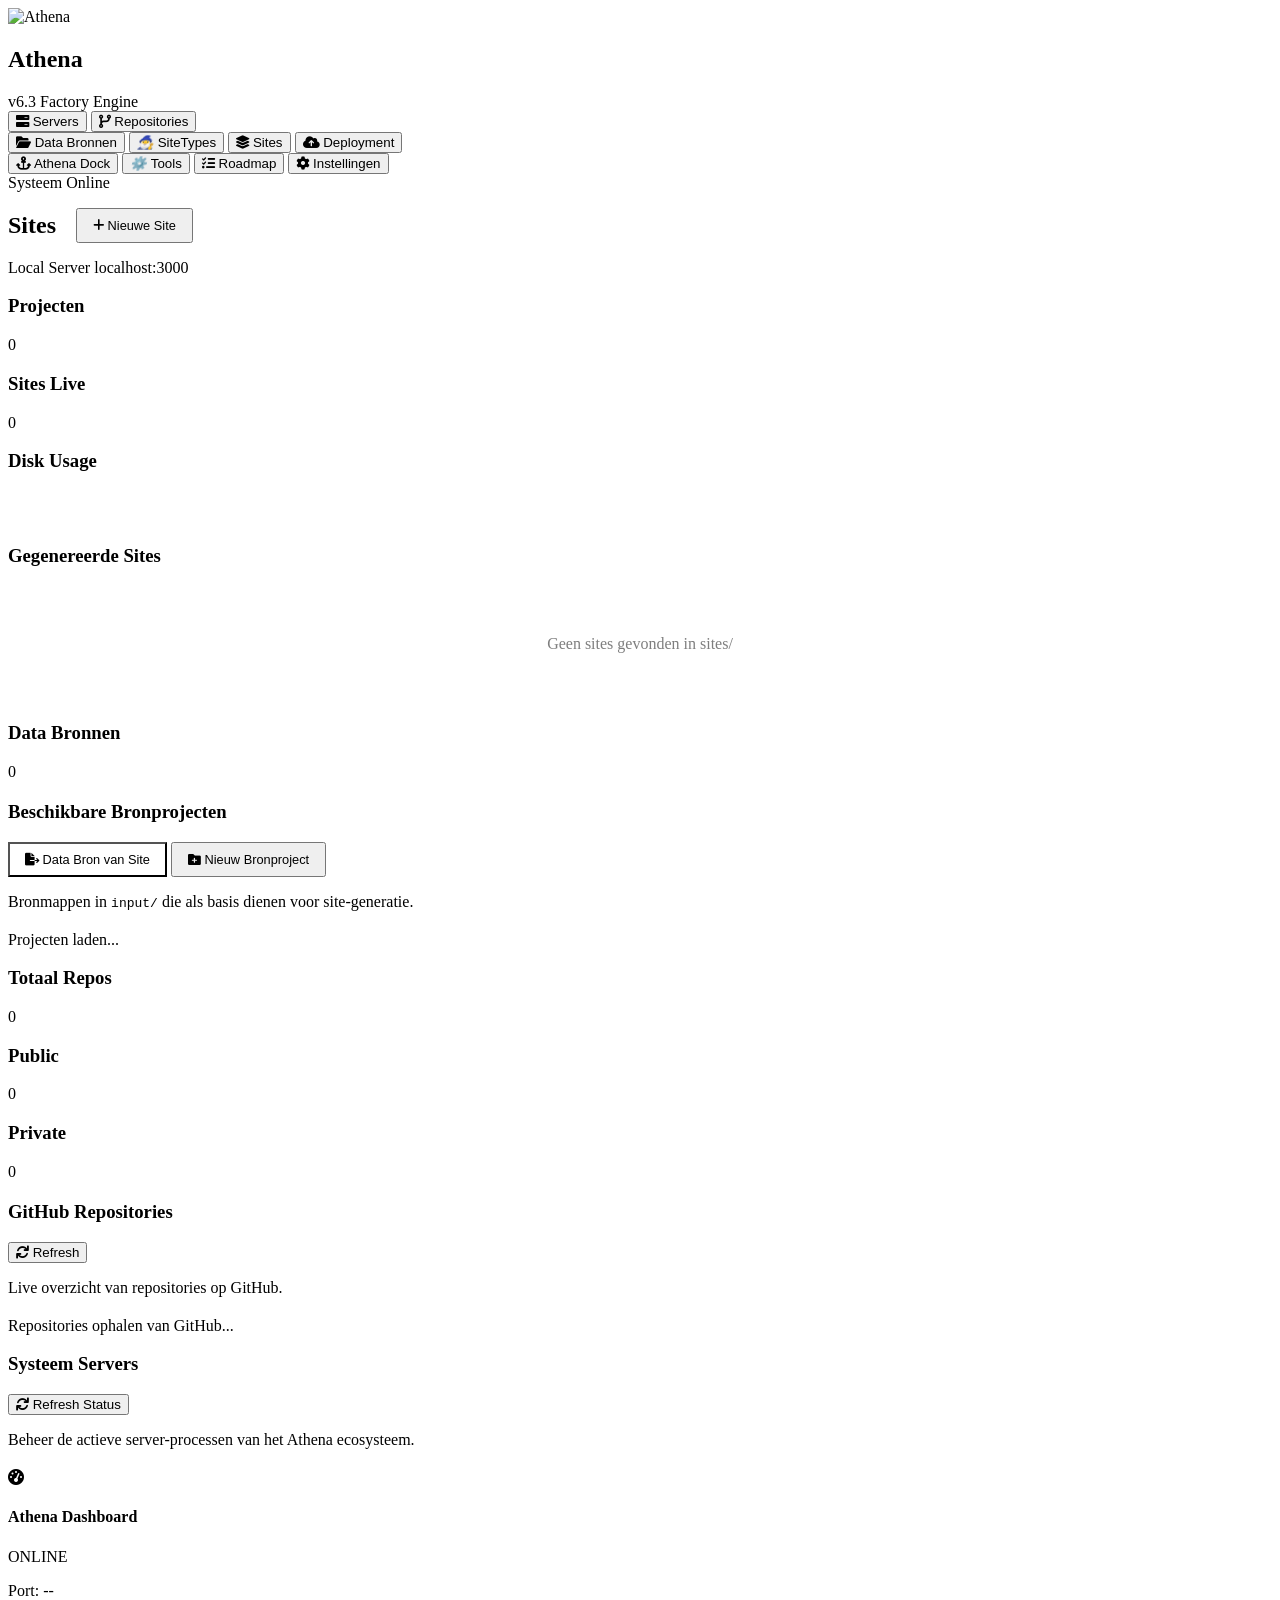
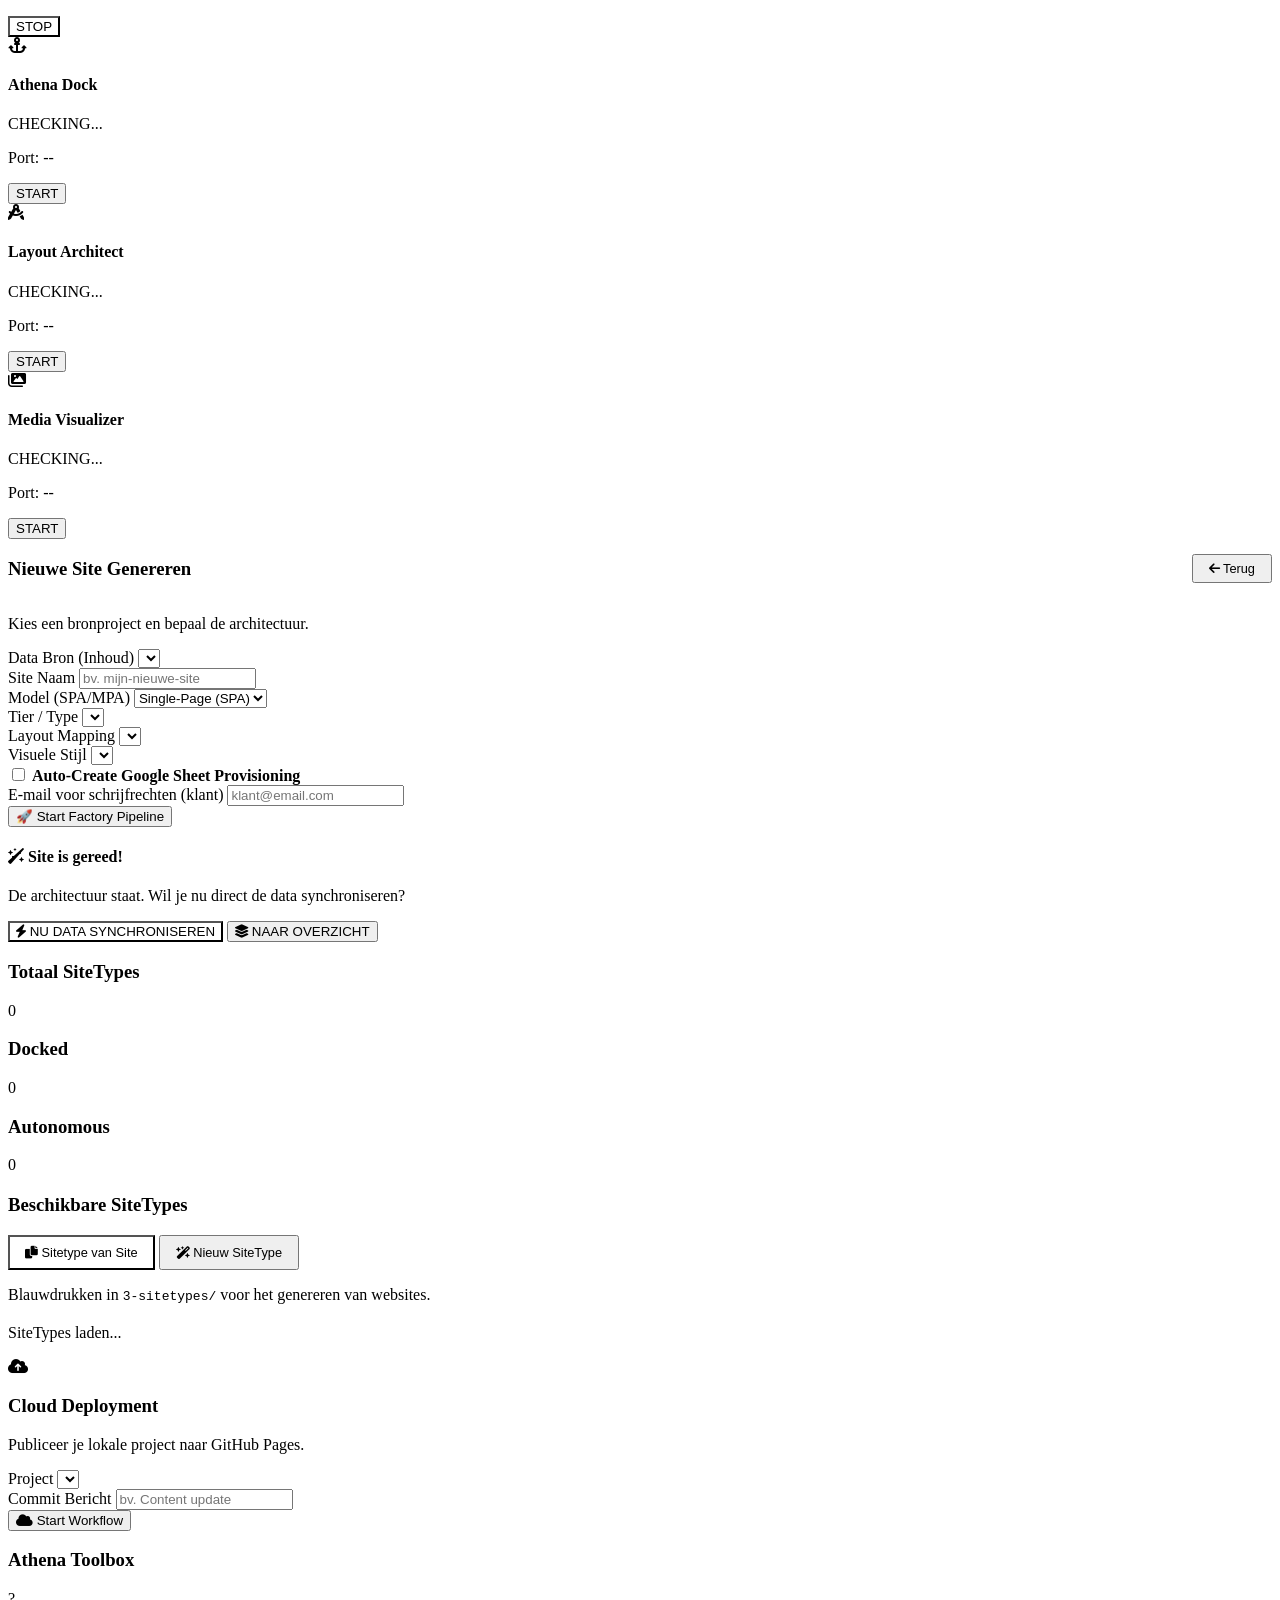
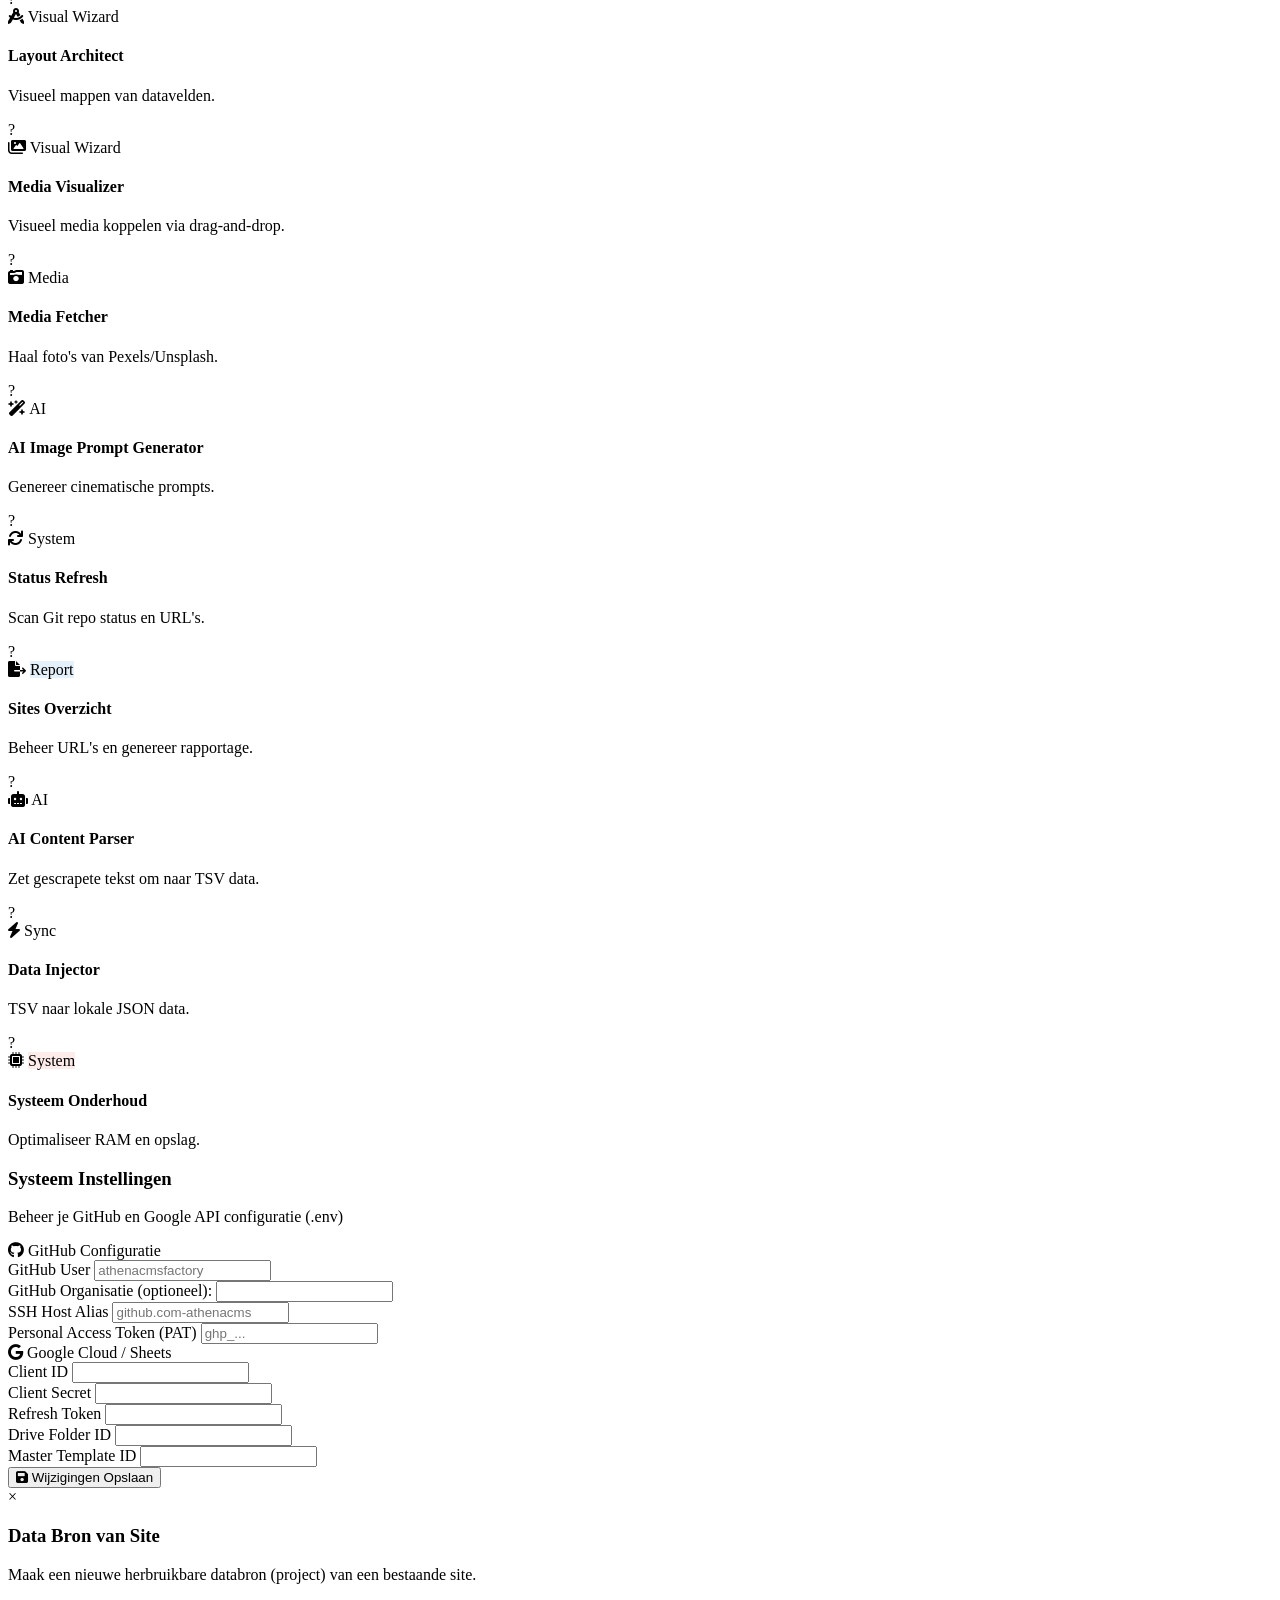
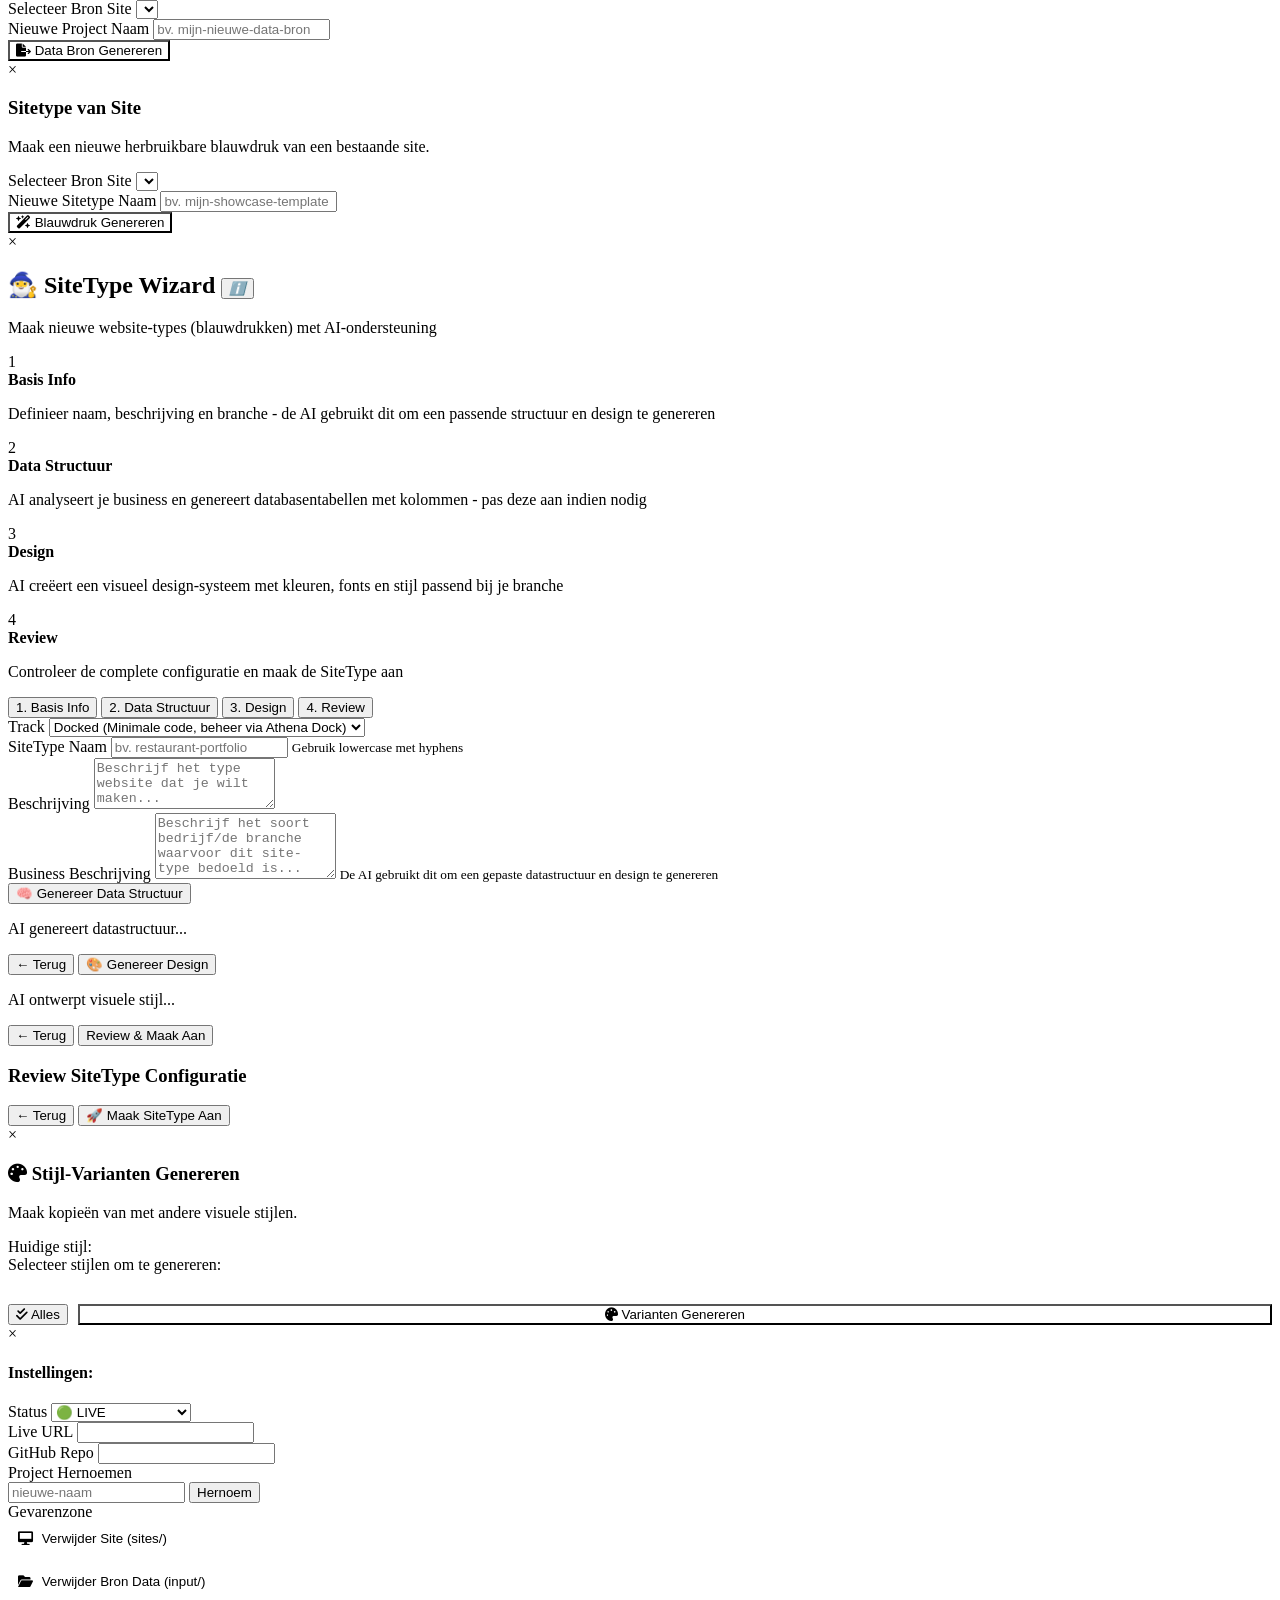
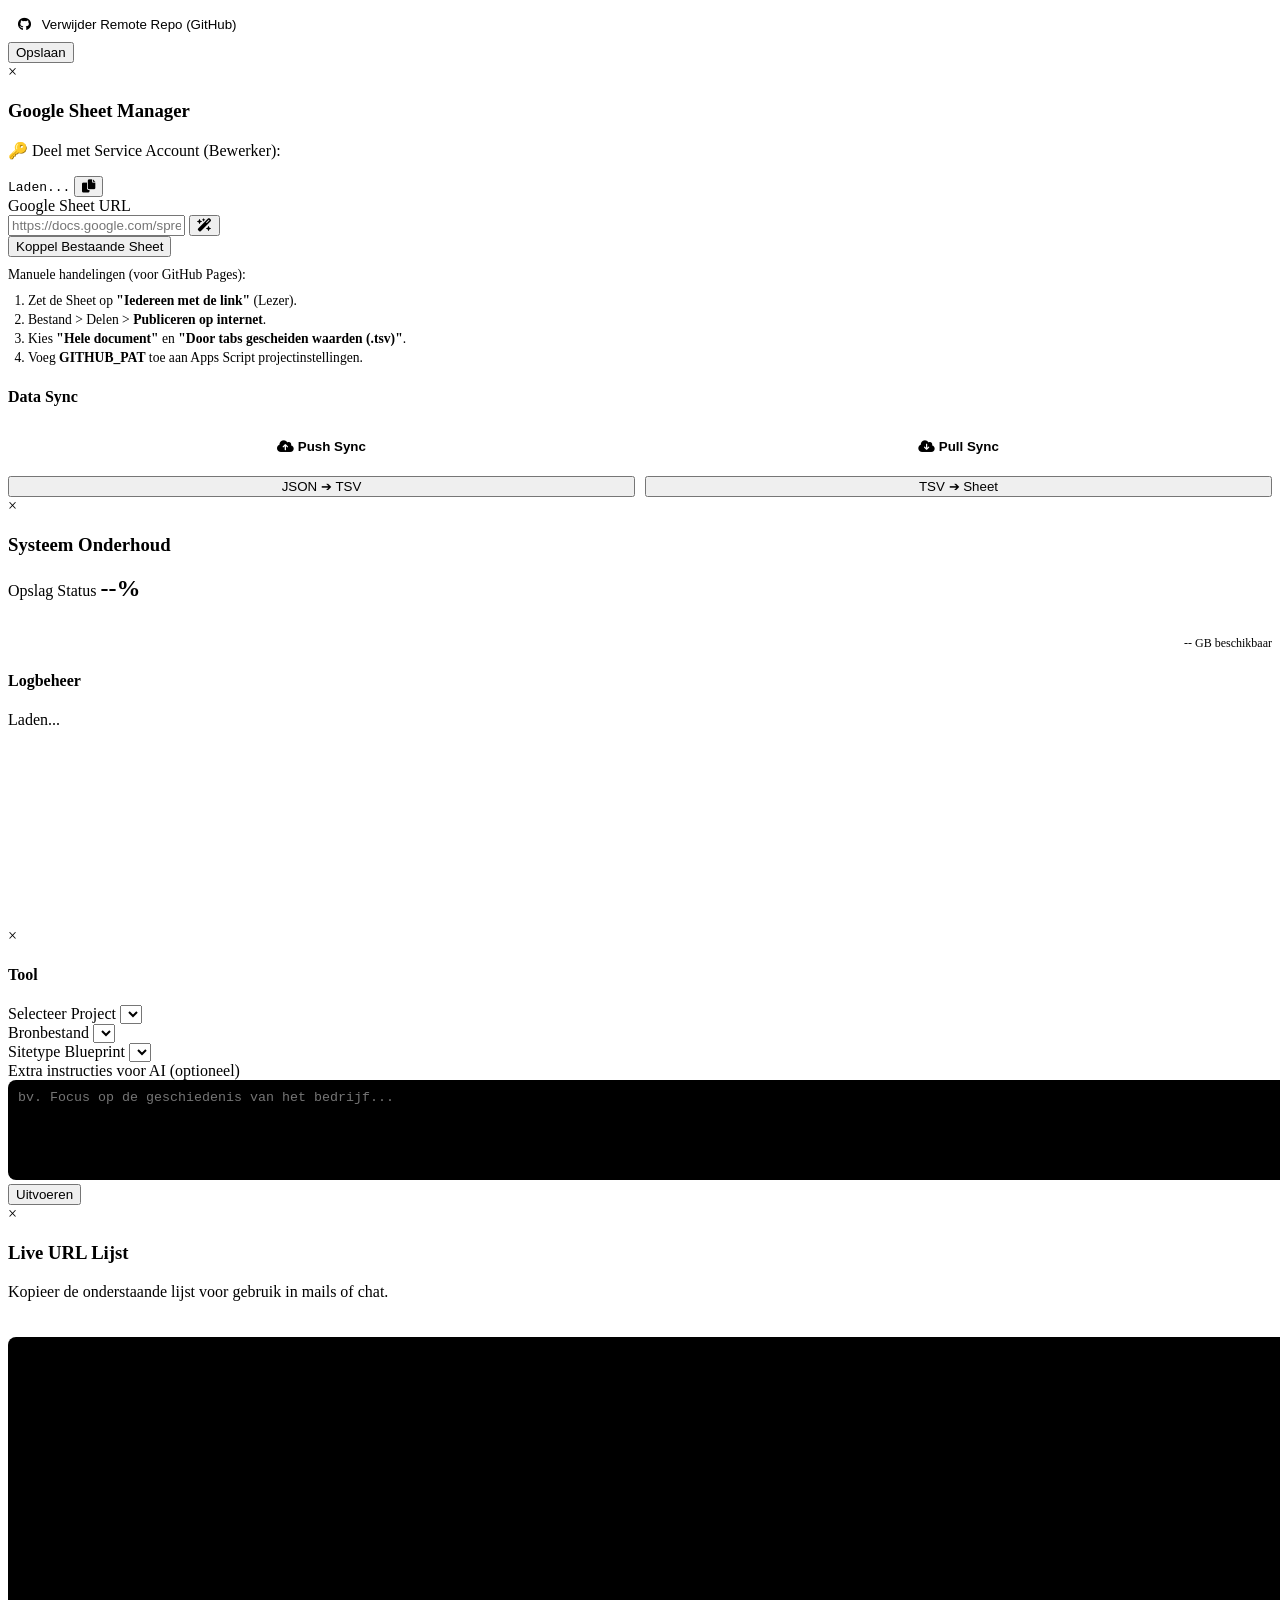
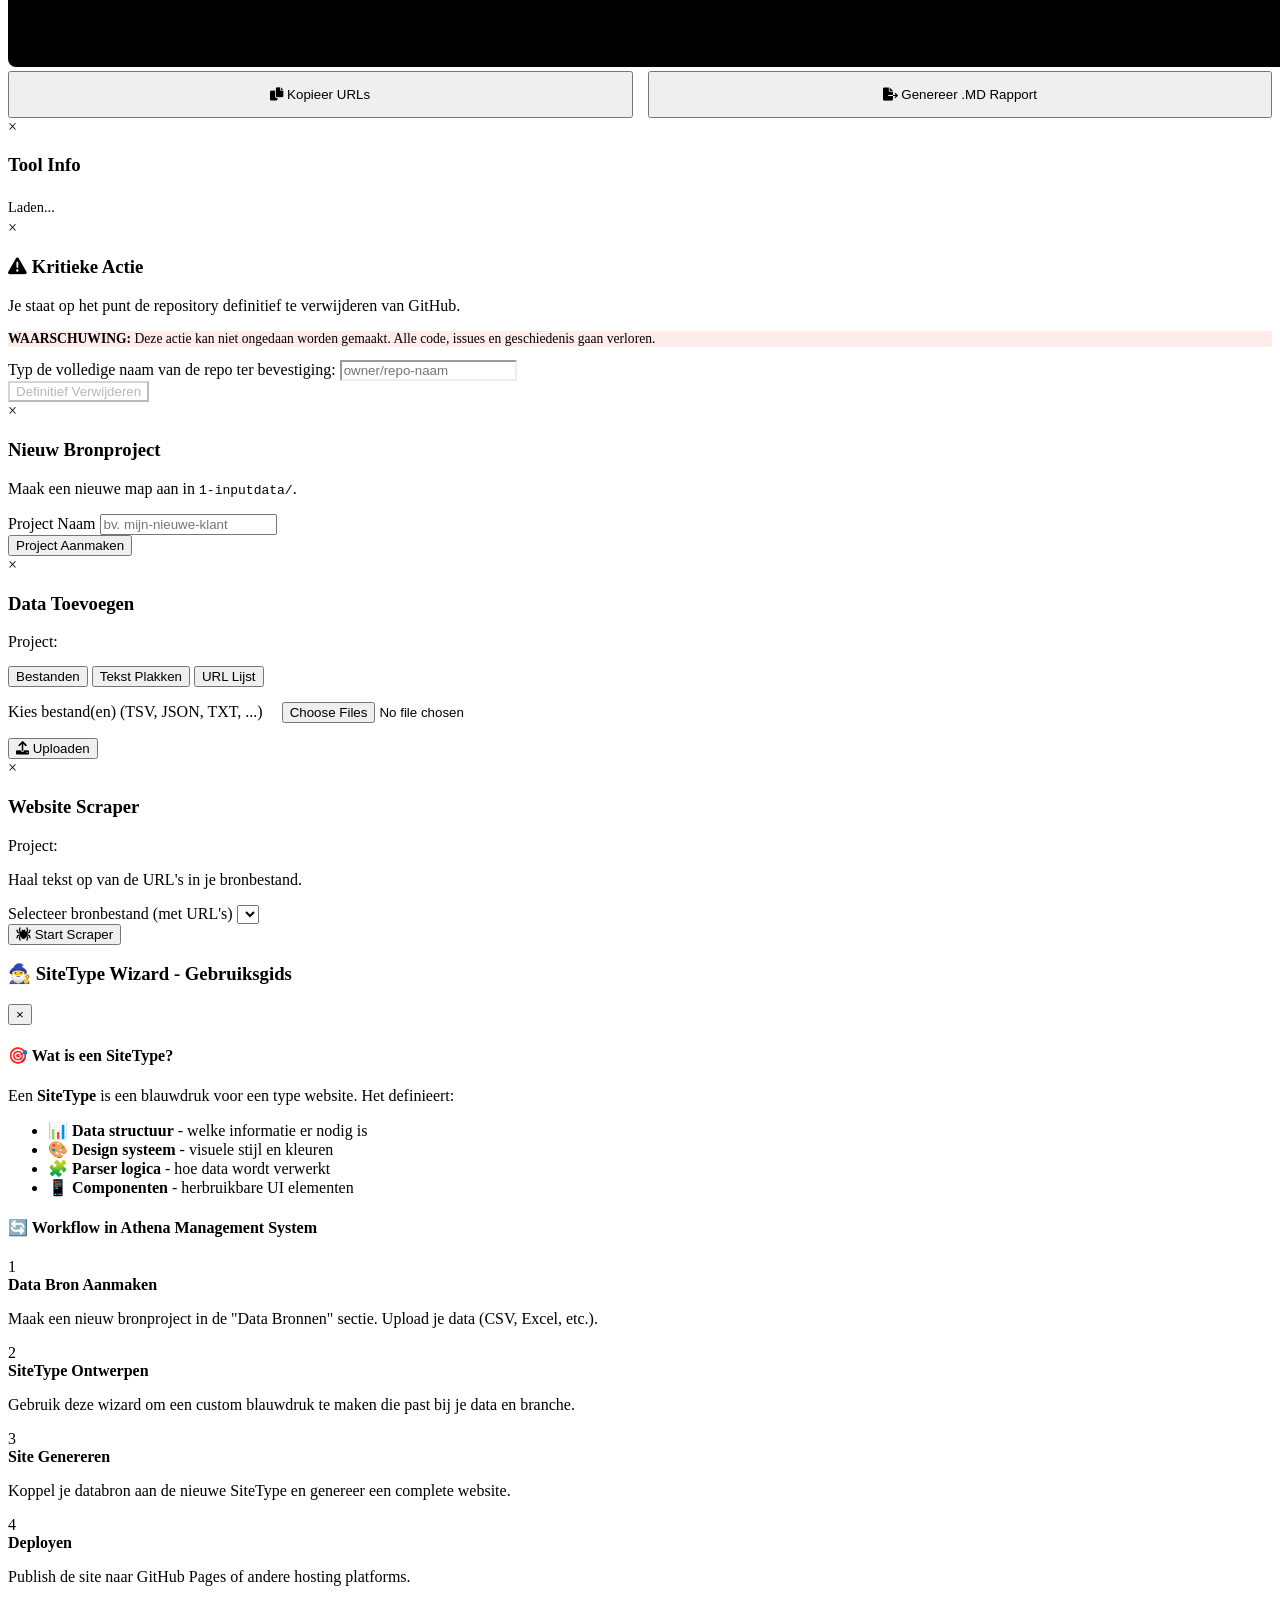
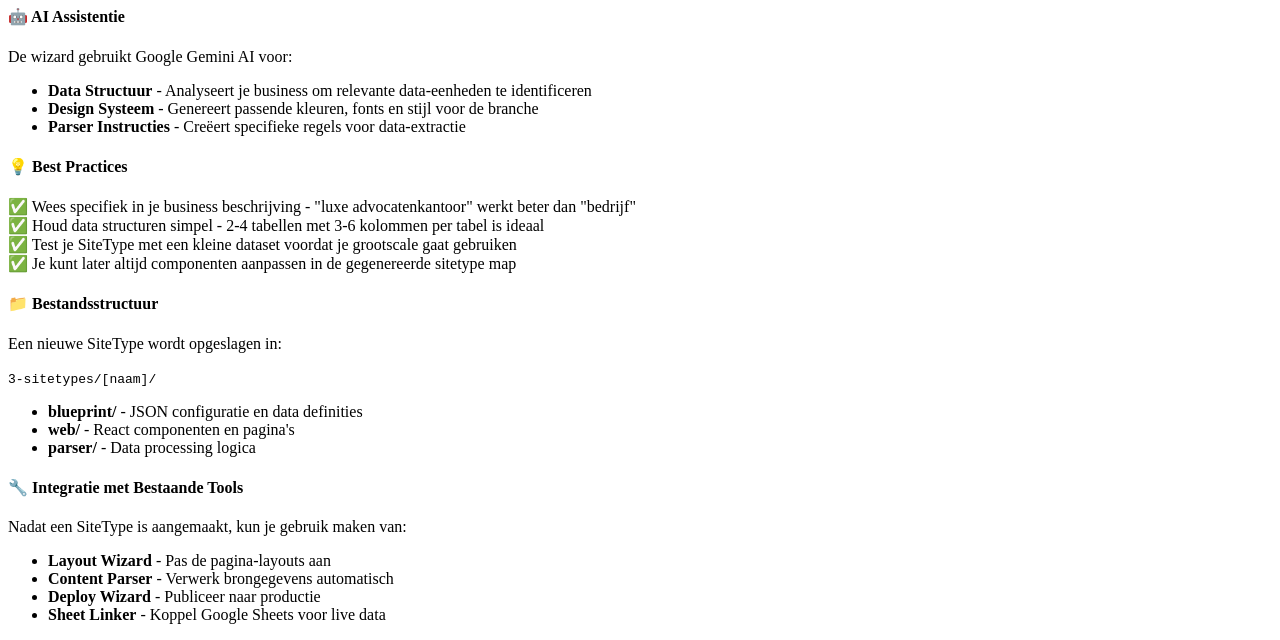
==== commit 97c0b825: "docs: complete system overhaul documentation and implement log management" ====
--- a/factory/dashboard/public/index.html
+++ b/factory/dashboard/public/index.html
@@ -962,6 +962,27 @@
                     style="text-align: right; color: var(--text-muted); font-size: 0.75rem;">-- GB beschikbaar</p>
             </div>
 
+            <div class="divider"></div>
+            <h4>Logbeheer</h4>
+            <p id="log-detail" class="muted small mb-10">Laden...</p>
+
+            <div class="btn-grid mt-10" style="display: grid; grid-template-columns: 1fr 1fr; gap: 15px;">
+                <button onclick="runMaintenance('logs-rotate')" class="tool-btn"
+                    style="text-align: left; padding: 15px; background: var(--bg-darker); border: 1px solid var(--border); border-radius: 10px; cursor: pointer; color: #fff;">
+                    <i class="fa-solid fa-broom-ball accent" style="font-size: 1.2rem; margin-bottom: 8px;"></i>
+                    <div><strong style="display: block;">Log Opkuis</strong><small
+                            style="color: var(--text-muted);">Behoud laatste 5 logs</small></div>
+                </button>
+                <button onclick="runMaintenance('logs-clear')" class="tool-btn"
+                    style="text-align: left; padding: 15px; background: var(--bg-darker); border: 1px solid var(--border); border-radius: 10px; cursor: pointer; color: #fff;">
+                    <i class="fa-solid fa-dumpster fire" style="font-size: 1.2rem; margin-bottom: 8px; color: var(--error);"></i>
+                    <div><strong style="display: block;">Wipe Logs</strong><small
+                            style="color: var(--text-muted);">Verwijder alles</small></div>
+                </button>
+            </div>
+
+            <div class="divider"></div>
+
             <div class="btn-grid mt-20" style="display: grid; grid-template-columns: 1fr 1fr; gap: 15px;">
                 <button onclick="runMaintenance('pnpm-prune')" class="tool-btn"
                     style="text-align: left; padding: 15px; background: var(--bg-darker); border: 1px solid var(--border); border-radius: 10px; cursor: pointer; color: #fff;">
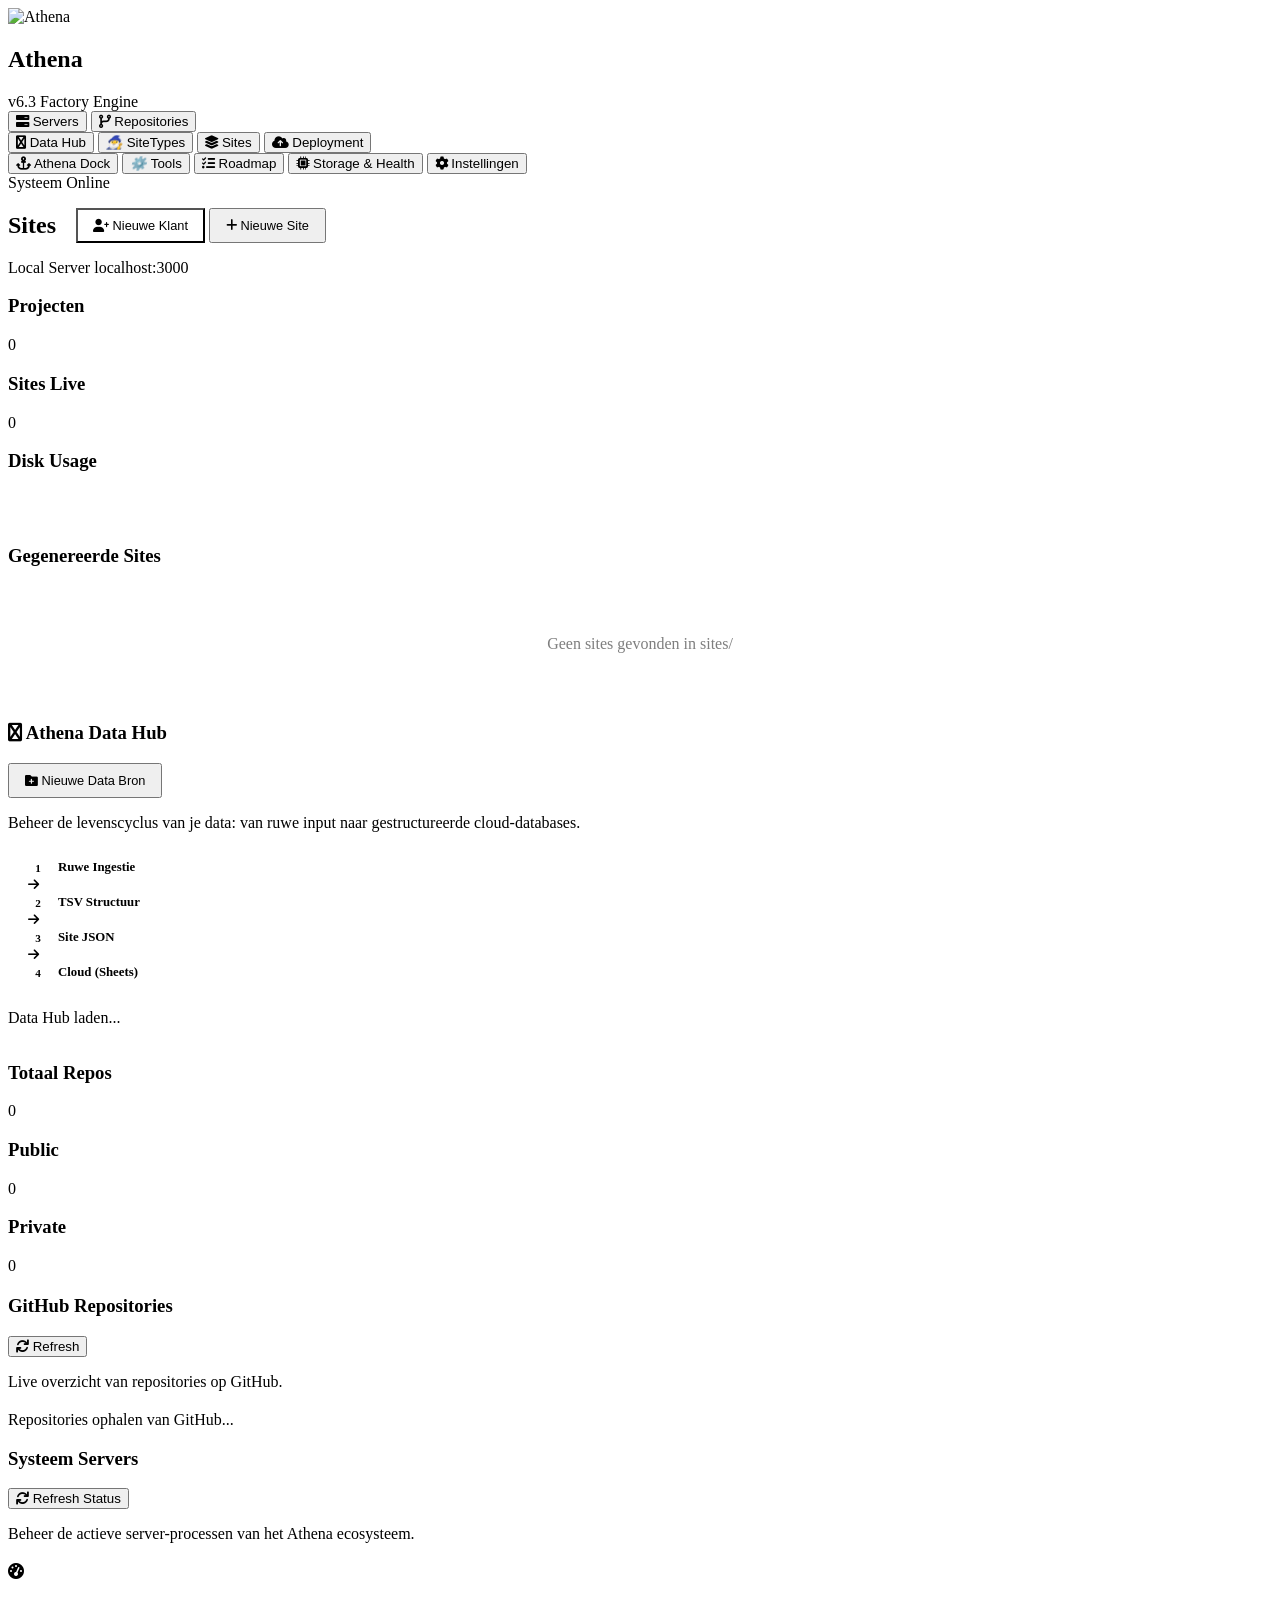
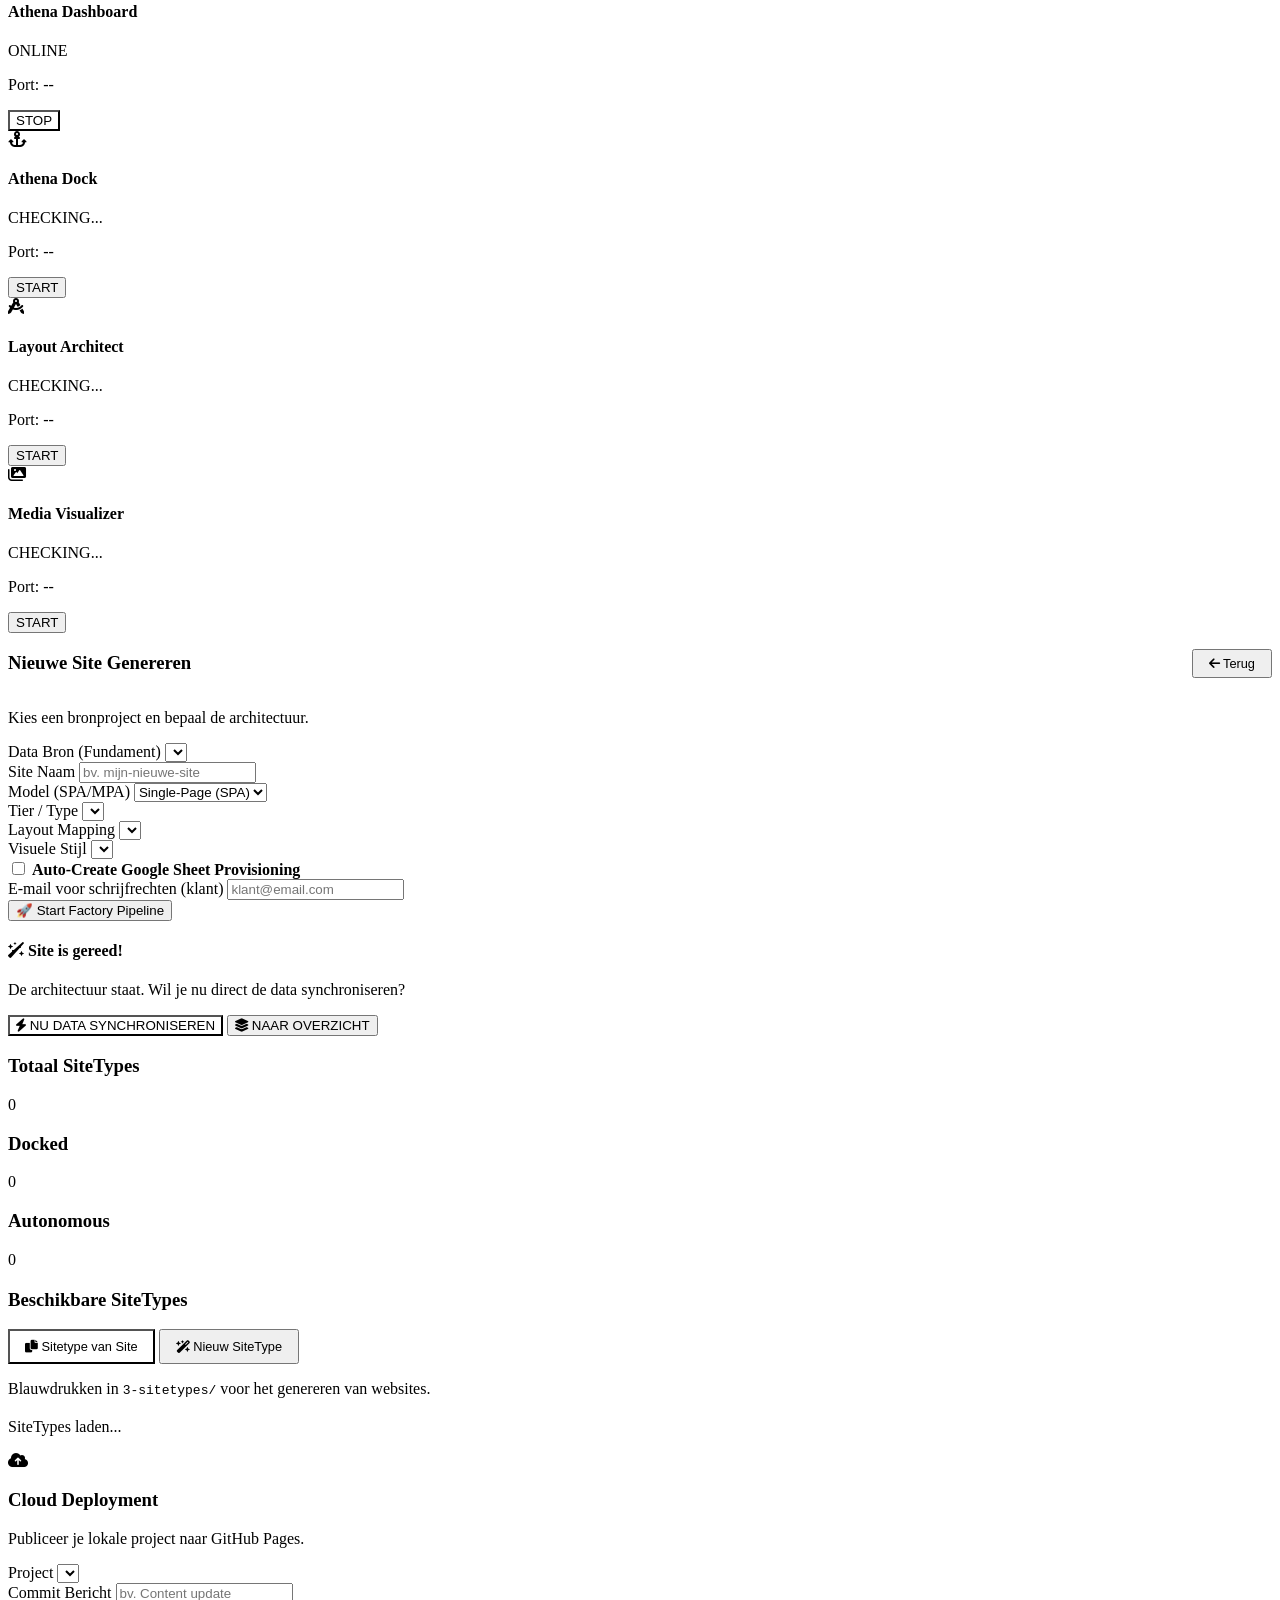
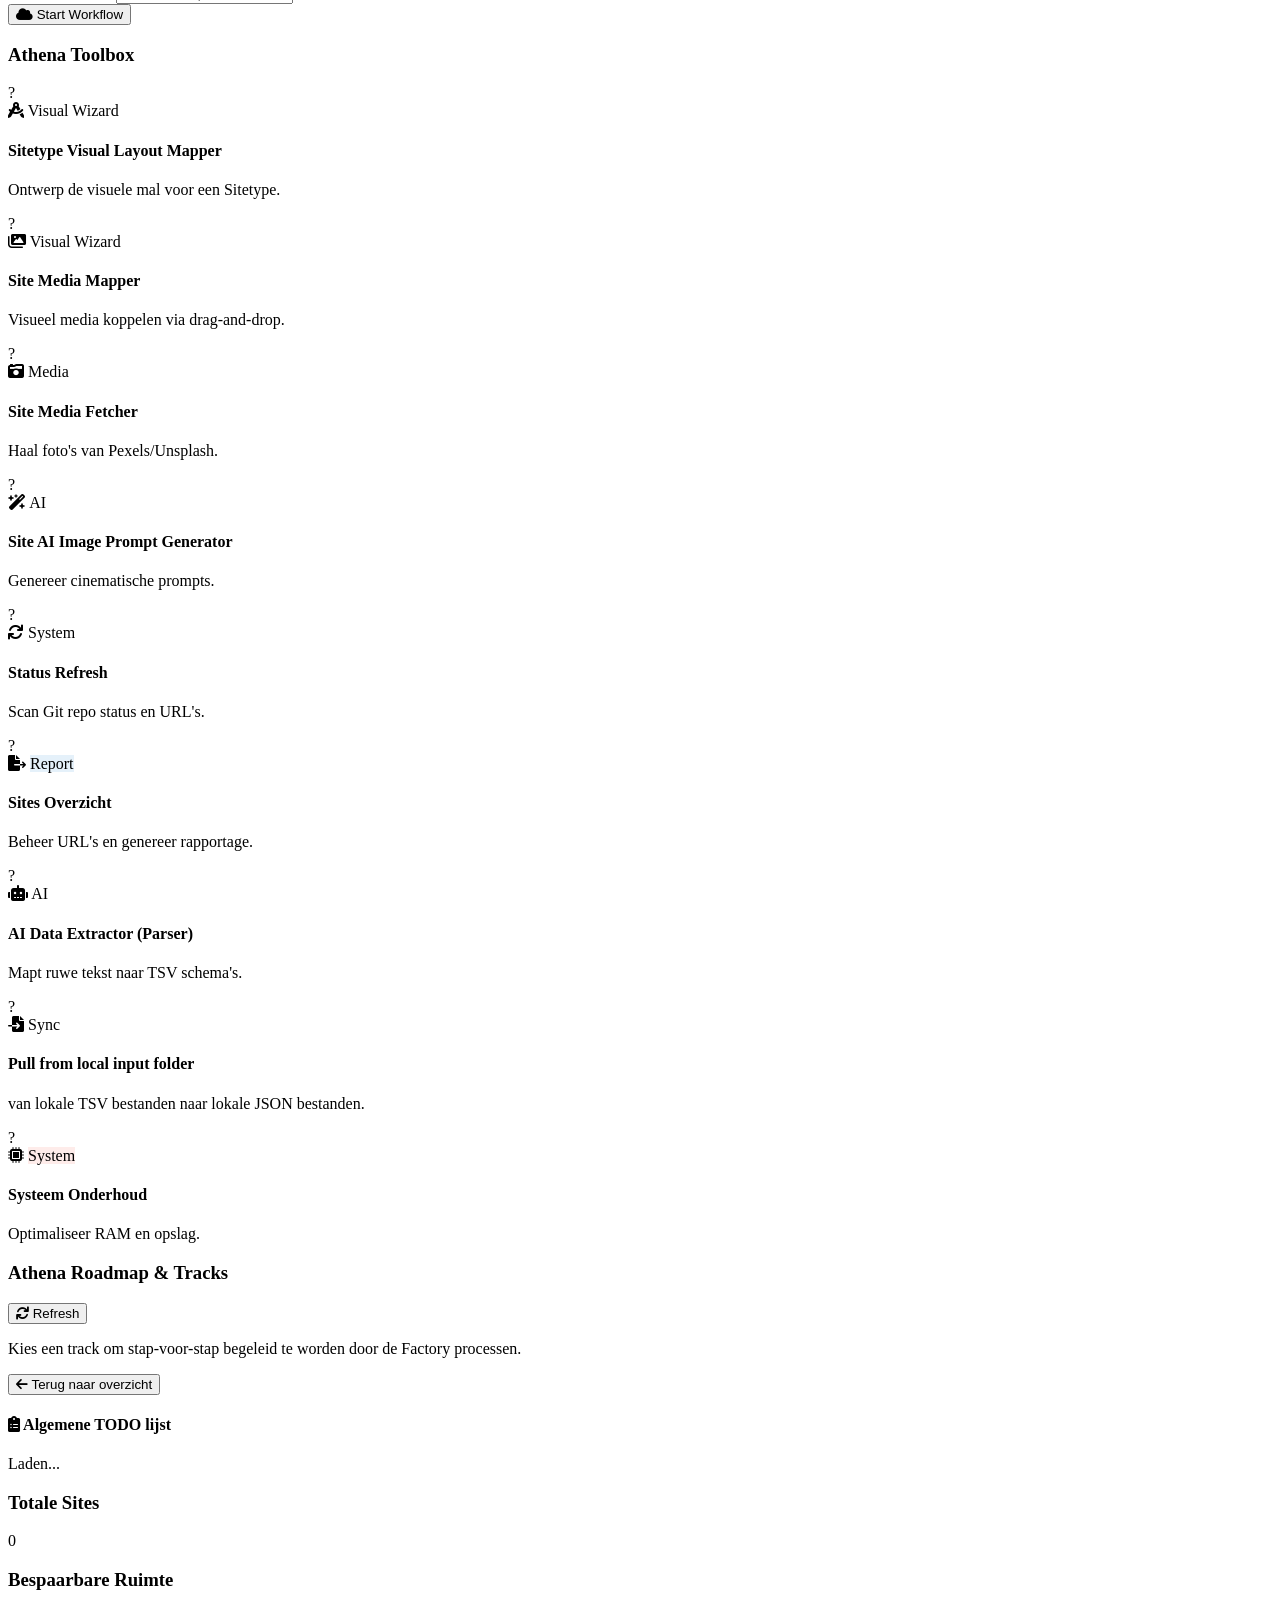
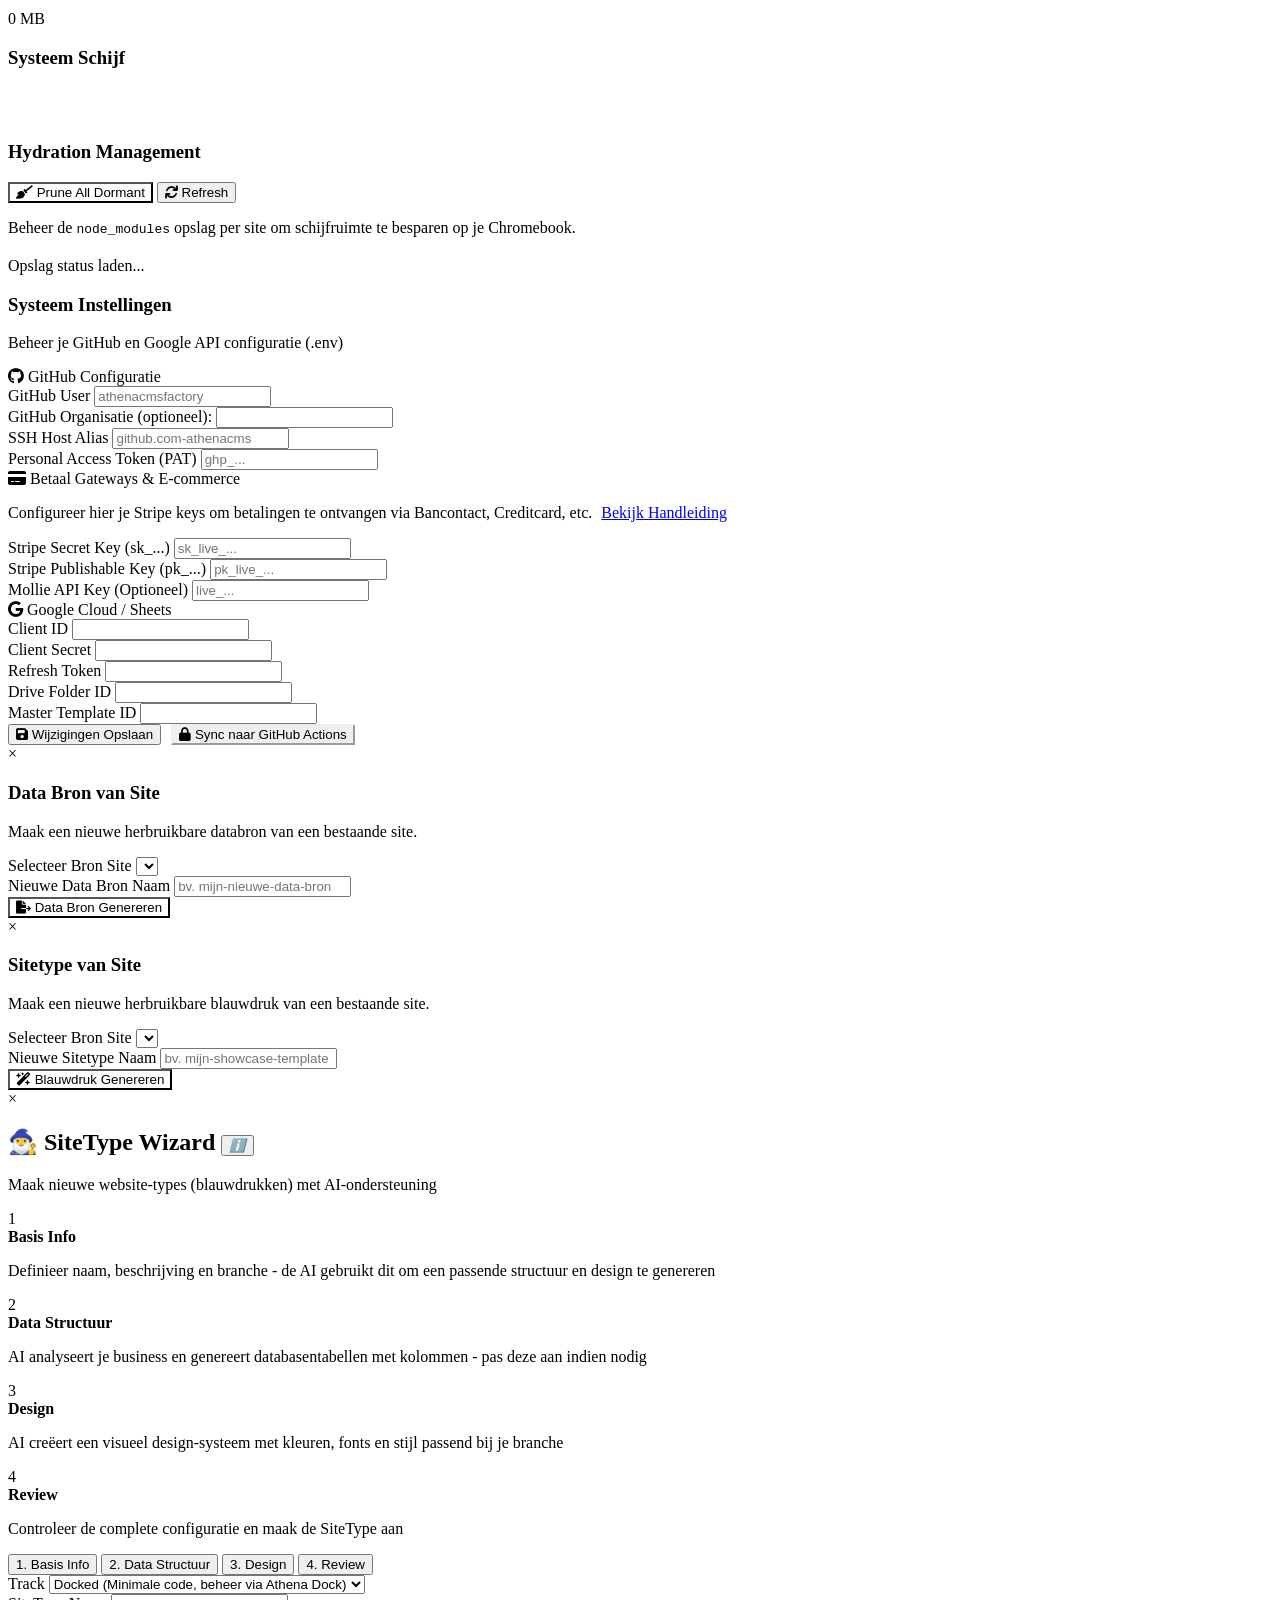
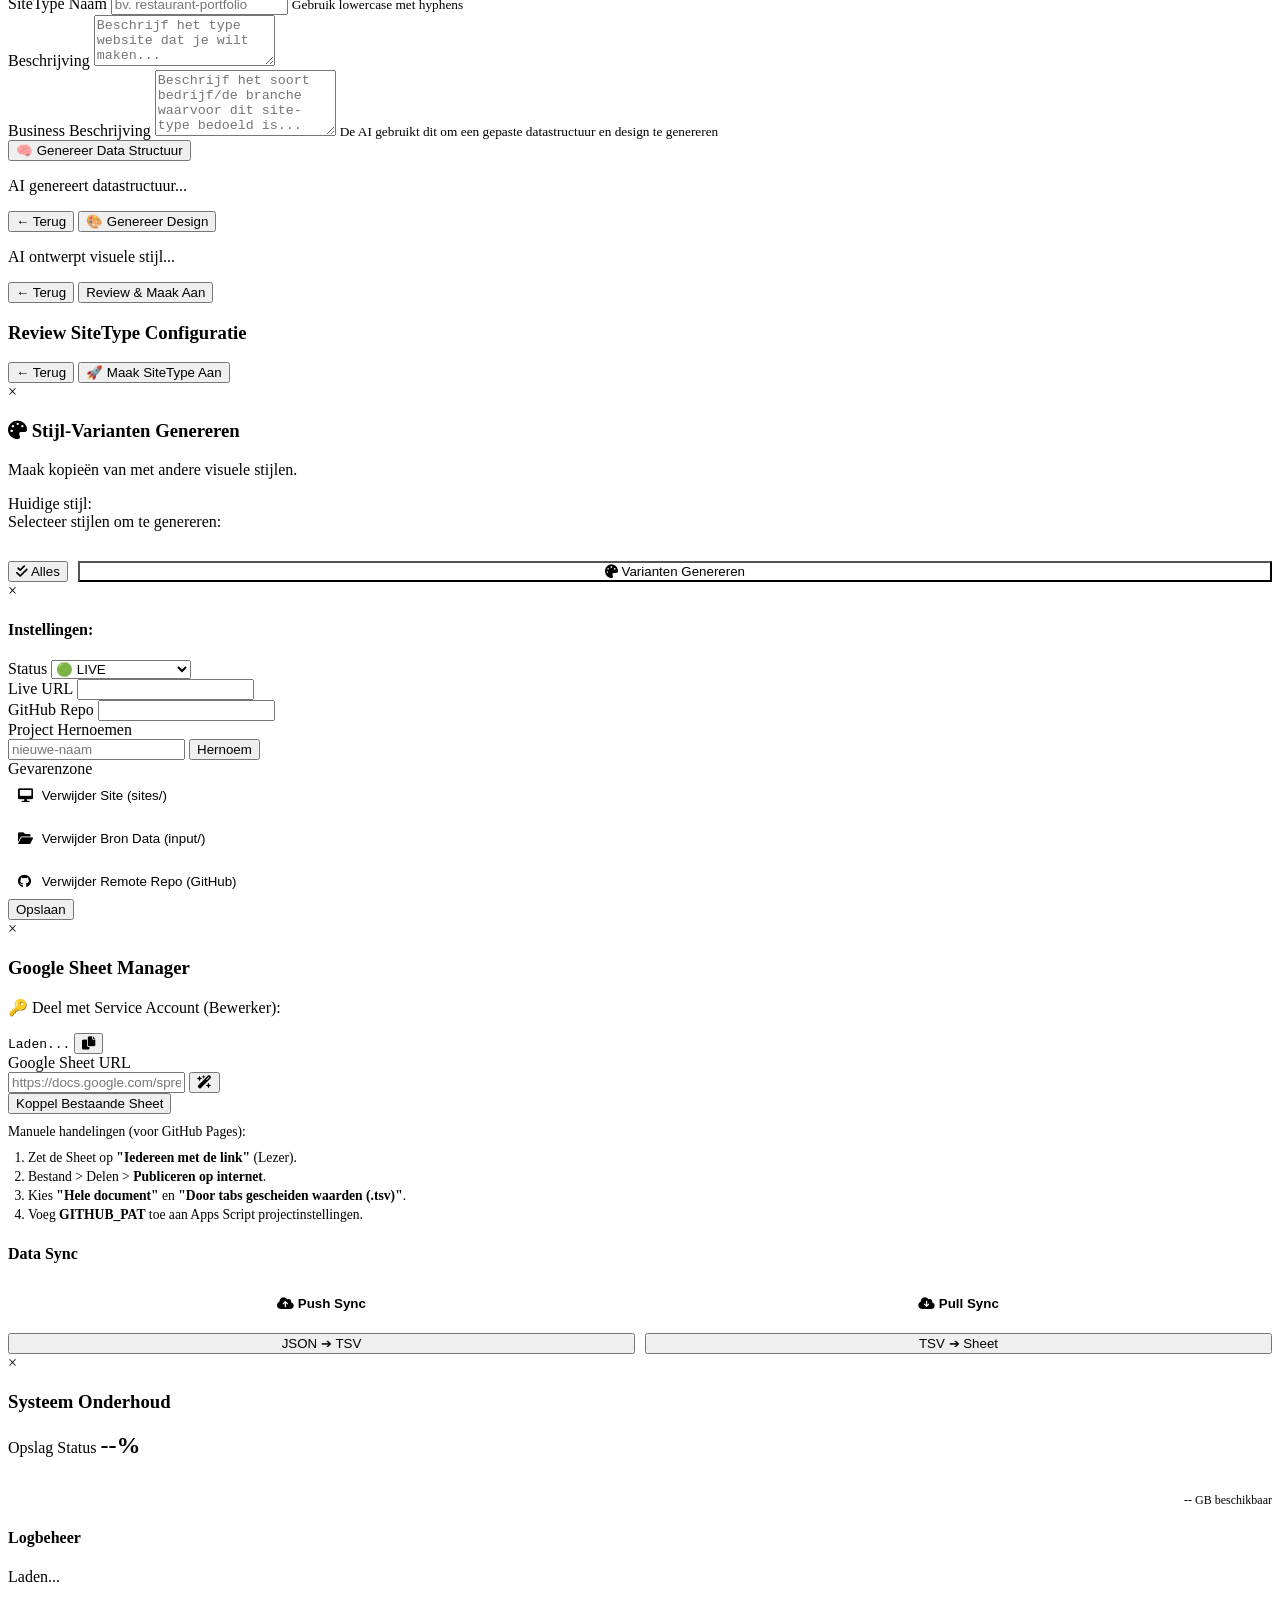
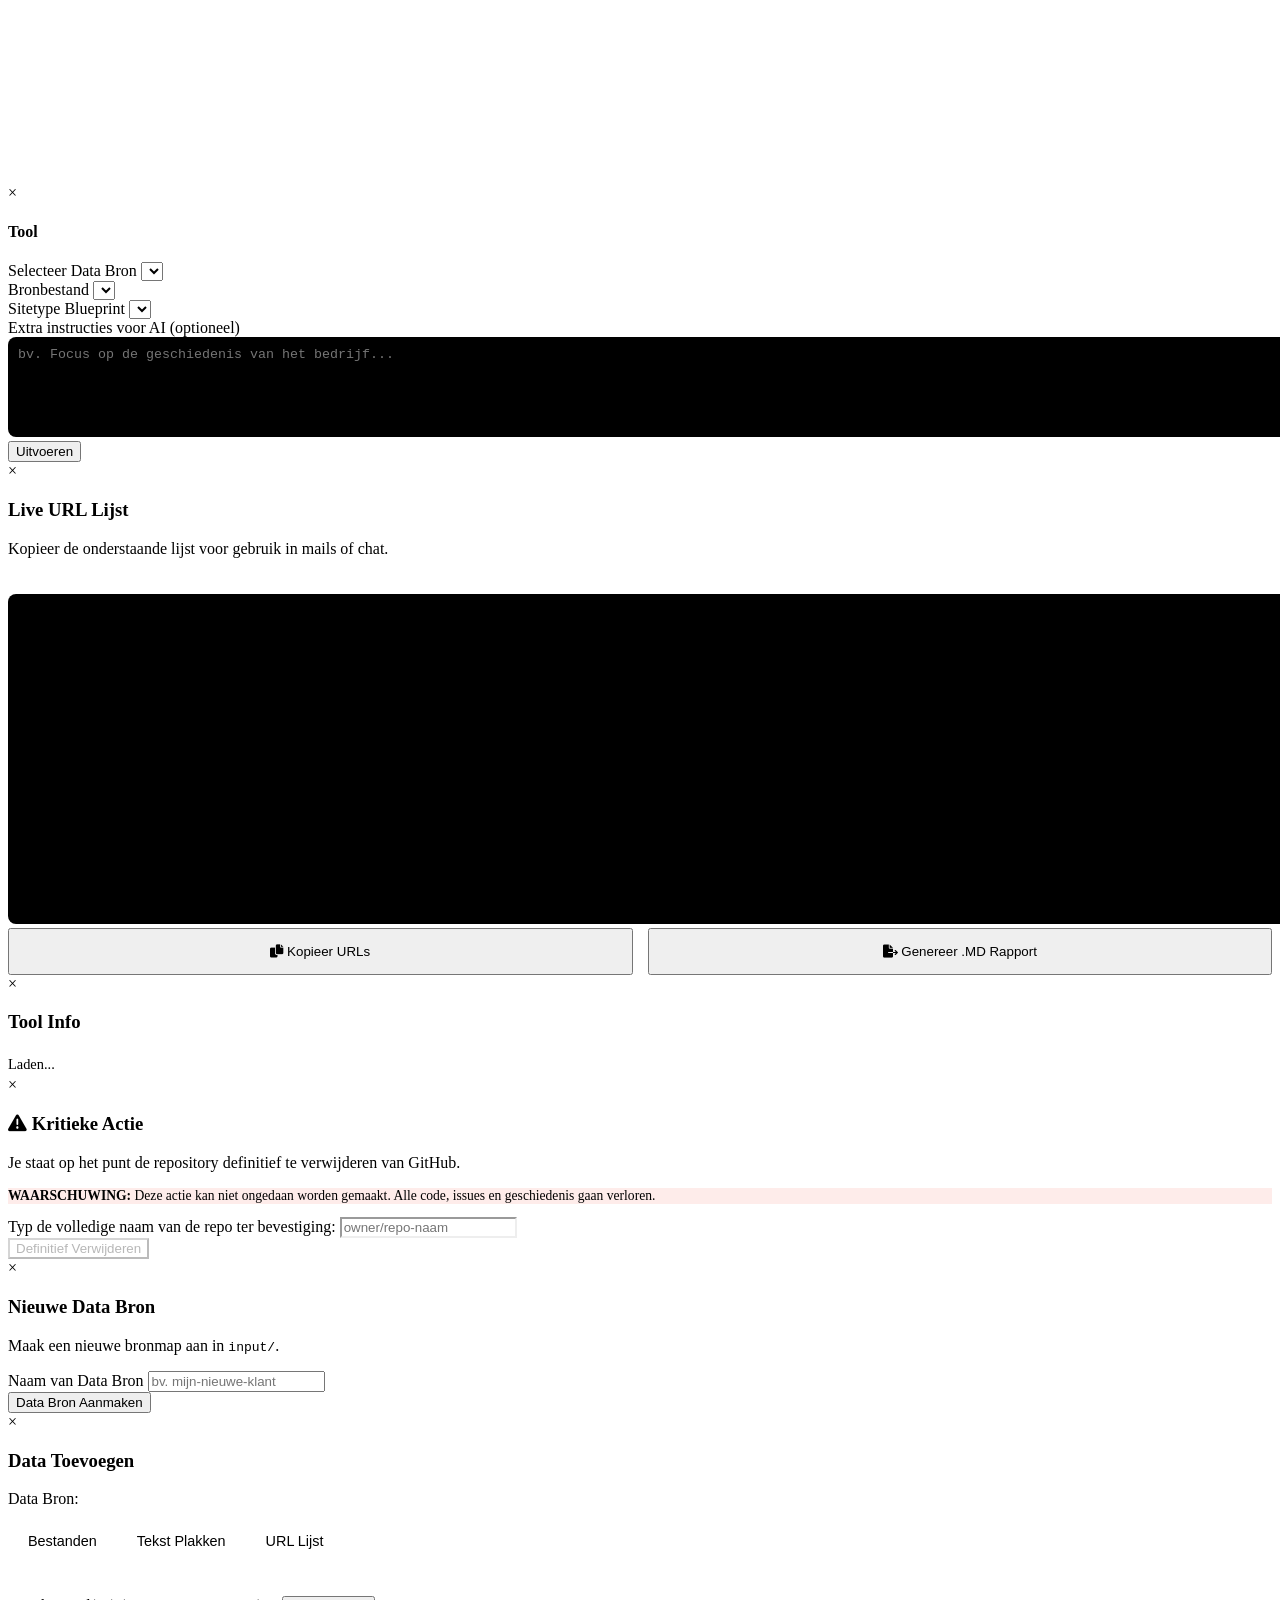
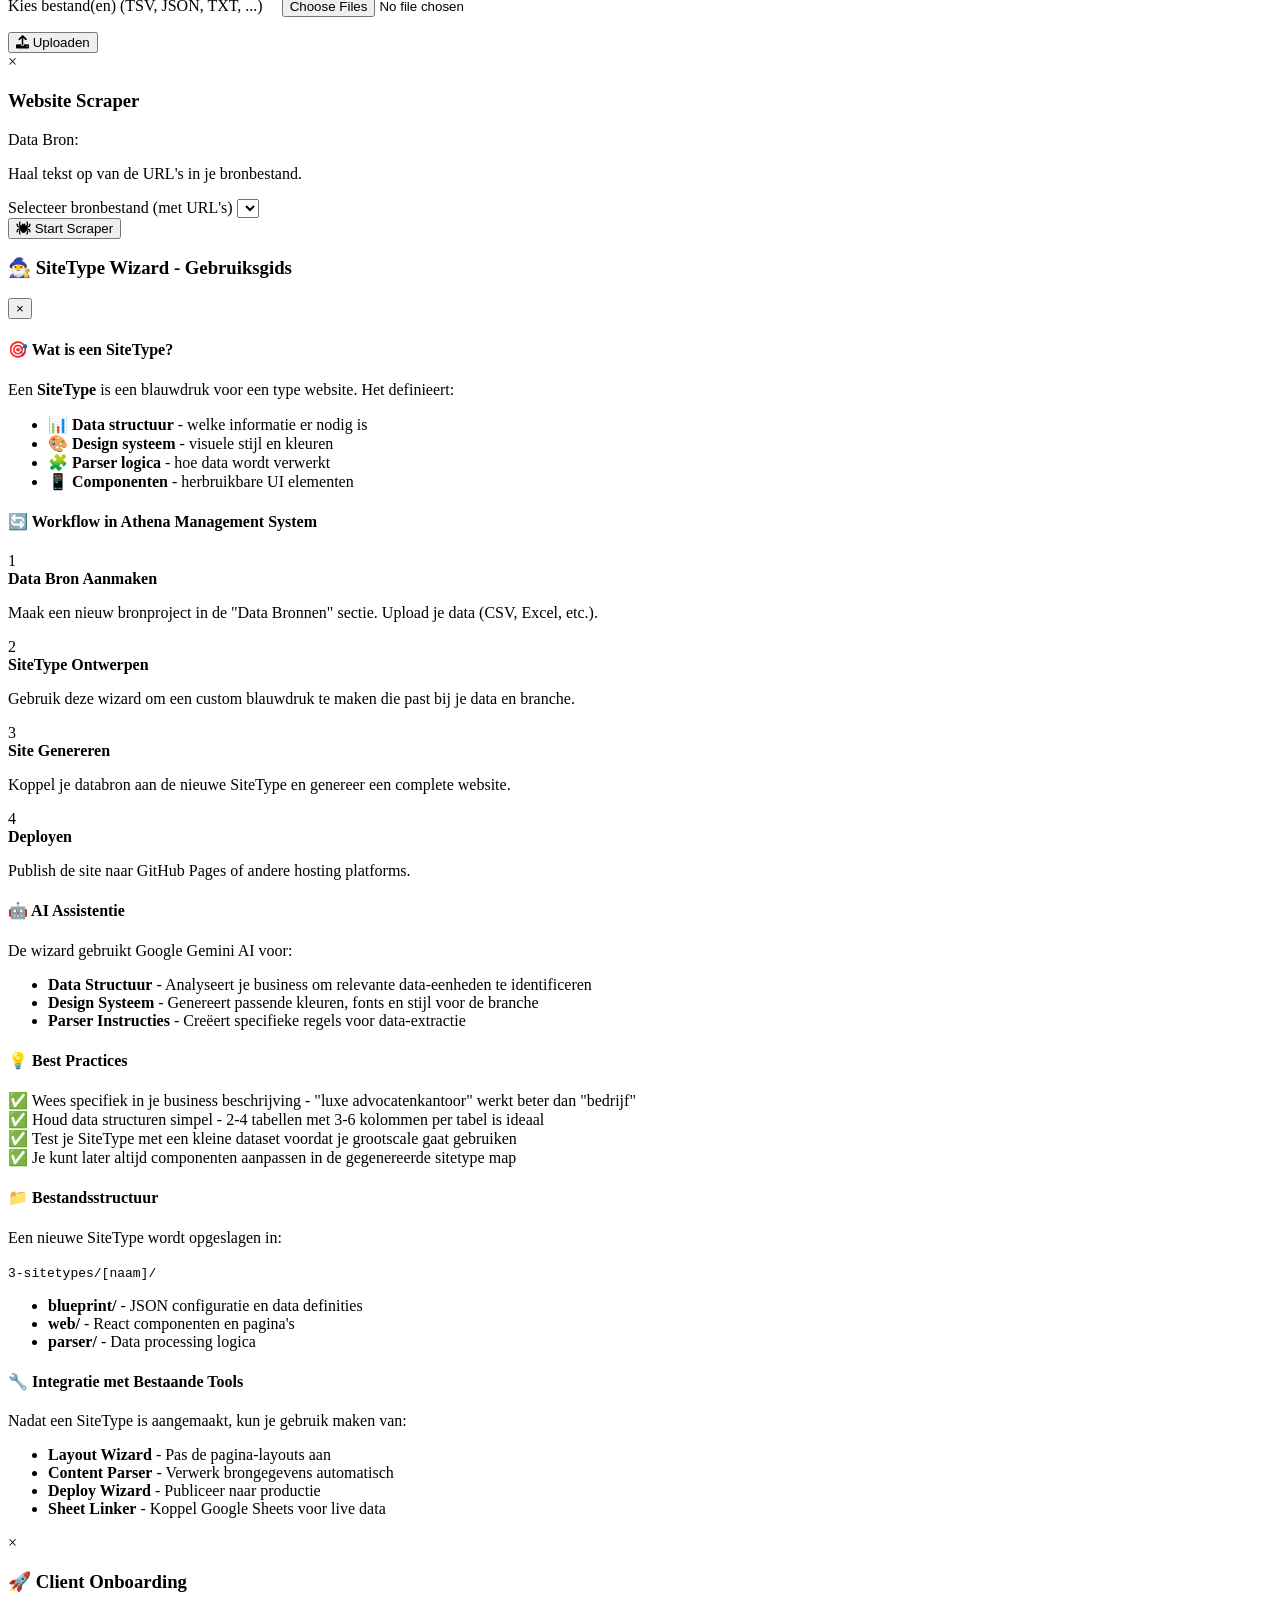
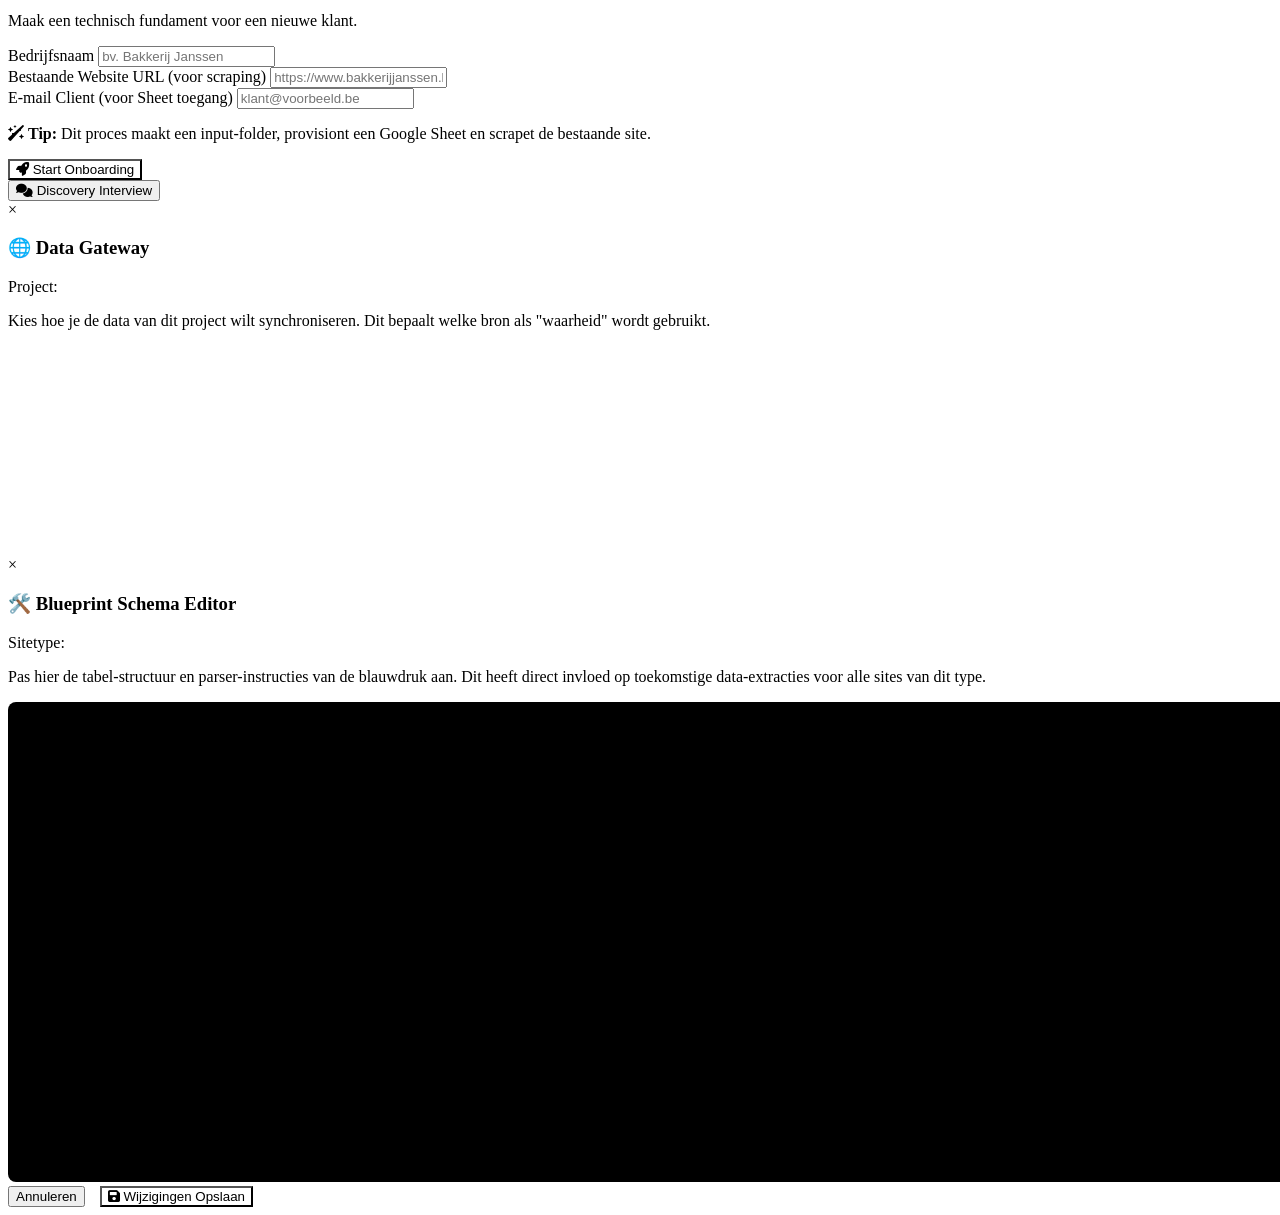
==== commit 3c682ee4: "refactor: rename media tools and scripts for consistency and enhance tool documentation" ====
--- a/factory/dashboard/public/index.html
+++ b/factory/dashboard/public/index.html
@@ -36,7 +36,7 @@
                 <div class="nav-separator"></div>
 
                 <button class="nav-btn" onclick="showSection('projects', this)">
-                    <i class="fa-solid fa-folder-open"></i> Data Bronnen
+                    <i class="fa-solid fa-hubspot"></i> Data Hub
                 </button>
                 <button class="nav-btn" onclick="showSection('sitetypes', this)">
                     <i>🧙‍♂️</i> SiteTypes
@@ -59,6 +59,9 @@
                 </button>
                 <button class="nav-btn" onclick="showSection('todo', this)">
                     <i class="fa-solid fa-list-check"></i> Roadmap
+                </button>
+                <button class="nav-btn" onclick="showSection('storage', this)">
+                    <i class="fa-solid fa-microchip"></i> Storage & Health
                 </button>
                 <button class="nav-btn" onclick="showSection('settings', this)">
                     <i class="fa-solid fa-cog"></i> Instellingen
@@ -77,10 +80,16 @@
             <header class="top-bar">
                 <div style="display: flex; align-items: center; gap: 20px;">
                     <h2 id="page-title">Sites</h2>
-                    <button id="header-create-btn" onclick="showSection('create')" class="primary-btn success-btn"
-                        style="padding: 8px 15px; font-size: 0.8rem;">
-                        <i class="fa-solid fa-plus"></i> Nieuwe Site
-                    </button>
+                    <div class="flex-row" style="gap: 10px;">
+                        <button onclick="openOnboardingModal()" class="primary-btn"
+                            style="padding: 8px 15px; font-size: 0.8rem; background: var(--purple);">
+                            <i class="fa-solid fa-user-plus"></i> Nieuwe Klant
+                        </button>
+                        <button id="header-create-btn" onclick="showSection('create')" class="primary-btn success-btn"
+                            style="padding: 8px 15px; font-size: 0.8rem;">
+                            <i class="fa-solid fa-plus"></i> Nieuwe Site
+                        </button>
+                    </div>
                 </div>
                 <div class="server-info">
                     <span class="label">Local Server</span>
@@ -120,31 +129,32 @@
                 </div>
             </section>
 
-            <!-- SECTION: PROJECTS -->
+            <!-- SECTION: DATA HUB (Previously Projects) -->
             <section id="projects" class="view-section hidden">
-                <div class="stats-grid" style="margin-bottom: 20px;">
-                    <div class="stat-card">
-                        <h3>Data Bronnen</h3>
-                        <p id="count-datasources">0</p>
-                    </div>
-                </div>
-
                 <div class="section-header">
-                    <h3>Beschikbare Bronprojecten</h3>
+                    <h3><i class="fa-solid fa-hubspot accent"></i> Athena Data Hub</h3>
                     <div class="flex-row" style="gap: 10px;">
-                        <button onclick="openCreateDataSourceFromSiteModal()" class="primary-btn"
-                            style="background: var(--accent); padding: 8px 15px; font-size: 0.8rem;">
-                            <i class="fa-solid fa-file-export"></i> Data Bron van Site
-                        </button>
                         <button onclick="openNewProjectModal()" class="primary-btn success-btn"
                             style="padding: 8px 15px; font-size: 0.8rem;">
-                            <i class="fa-solid fa-folder-plus"></i> Nieuw Bronproject
+                            <i class="fa-solid fa-folder-plus"></i> Nieuwe Data Bron
                         </button>
                     </div>
                 </div>
-                <p class="muted" style="margin-bottom: 20px;">Bronmappen in <code>input/</code> die als basis dienen voor site-generatie.</p>
-                <div id="projects-list" class="list-grid">
-                    <p class="loading-msg">Projecten laden...</p>
+                <p class="muted mb-20">Beheer de levenscyclus van je data: van ruwe input naar gestructureerde cloud-databases.</p>
+                
+                <!-- Pipeline Legend -->
+                <div class="pipeline-legend flex-row mb-20 gap-20">
+                    <div class="legend-item"><span class="step-num">1</span> Ruwe Ingestie</div>
+                    <i class="fa-solid fa-arrow-right muted"></i>
+                    <div class="legend-item"><span class="step-num">2</span> TSV Structuur</div>
+                    <i class="fa-solid fa-arrow-right muted"></i>
+                    <div class="legend-item"><span class="step-num">3</span> Site JSON</div>
+                    <i class="fa-solid fa-arrow-right muted"></i>
+                    <div class="legend-item"><span class="step-num">4</span> Cloud (Sheets)</div>
+                </div>
+
+                <div id="projects-list" class="pipeline-grid">
+                    <p class="loading-msg">Data Hub laden...</p>
                 </div>
             </section>
 
@@ -276,7 +286,7 @@
                     <form id="create-form">
                         <div class="form-row">
                             <div class="form-group">
-                                <label>Data Bron (Inhoud)</label>
+                                <label>Data Bron (Fundament)</label>
                                 <select name="sourceProject" id="project-select" required></select>
                             </div>
                             <div class="form-group">
@@ -418,8 +428,8 @@
                             <i class="fa-solid fa-compass-drafting accent"></i>
                             <span class="badge">Visual Wizard</span>
                         </div>
-                        <h4>Layout Architect</h4>
-                        <p>Visueel mappen van datavelden.</p>
+                        <h4>Sitetype Visual Layout Mapper</h4>
+                        <p>Ontwerp de visuele mal voor een Sitetype.</p>
                     </div>
 
                     <div class="tool-card" onclick="openToolServer('media')">
@@ -428,7 +438,7 @@
                             <i class="fa-solid fa-images accent"></i>
                             <span class="badge">Visual Wizard</span>
                         </div>
-                        <h4>Media Visualizer</h4>
+                        <h4>Site Media Mapper</h4>
                         <p>Visueel media koppelen via drag-and-drop.</p>
                     </div>
 
@@ -439,7 +449,7 @@
                             <i class="fa-solid fa-camera-retro pink"></i>
                             <span class="badge pink-badge">Media</span>
                         </div>
-                        <h4>Media Fetcher</h4>
+                        <h4>Site Media Fetcher</h4>
                         <p>Haal foto's van Pexels/Unsplash.</p>
                     </div>
 
@@ -449,7 +459,7 @@
                             <i class="fa-solid fa-wand-magic-sparkles orange"></i>
                             <span class="badge orange-badge">AI</span>
                         </div>
-                        <h4>AI Image Prompt Generator</h4>
+                        <h4>Site AI Image Prompt Generator</h4>
                         <p>Genereer cinematische prompts.</p>
                     </div>
 
@@ -482,18 +492,18 @@
                             <i class="fa-solid fa-robot purple"></i>
                             <span class="badge purple-badge">AI</span>
                         </div>
-                        <h4>AI Content Parser</h4>
-                        <p>Zet gescrapete tekst om naar TSV data.</p>
+                        <h4>AI Data Extractor (Parser)</h4>
+                        <p>Mapt ruwe tekst naar TSV schema's.</p>
                     </div>
 
                     <div class="tool-card" onclick="openToolModal('data-injector')">
                         <div class="info-btn" onclick="showToolInfo('data-injector', event)">?</div>
                         <div class="card-header">
-                            <i class="fa-solid fa-bolt purple"></i>
+                            <i class="fa-solid fa-file-import purple"></i>
                             <span class="badge purple-badge">Sync</span>
                         </div>
-                        <h4>Data Injector</h4>
-                        <p>TSV naar lokale JSON data.</p>
+                        <h4>Pull from local input folder</h4>
+                        <p>van lokale TSV bestanden naar lokale JSON bestanden.</p>
                     </div>
 
                     <div class="tool-card" onclick="openMaintenance()">
@@ -511,7 +521,74 @@
             </section>
             <!-- SECTION: TODO -->
             <section id="todo" class="view-section hidden">
-                <!-- ... -->
+                <div class="section-header">
+                    <h3>Athena Roadmap & Tracks</h3>
+                    <button onclick="loadTodo()" class="secondary-btn">
+                        <i class="fa-solid fa-sync"></i> Refresh
+                    </button>
+                </div>
+                <p class="muted mb-20">Kies een track om stap-voor-stap begeleid te worden door de Factory processen.</p>
+
+                <div class="roadmap-container">
+                    <div id="roadmap-menu" class="list-grid mb-20">
+                        <!-- Tracks worden hier geladen -->
+                    </div>
+
+                    <div id="active-roadmap" class="hidden">
+                        <button onclick="backToRoadmapMenu()" class="secondary-btn mb-20">
+                            <i class="fa-solid fa-arrow-left"></i> Terug naar overzicht
+                        </button>
+                        <div id="roadmap-content" class="roadmap-steps">
+                            <!-- Stappen worden hier geladen -->
+                        </div>
+                    </div>
+
+                    <div class="divider"></div>
+                    <h4 class="mb-10 mt-20"><i class="fa-solid fa-clipboard-list"></i> Algemene TODO lijst</h4>
+                    <div id="todo-content" class="markdown-body bg-surface p-20 rounded-xl border border-border">
+                        Laden...
+                    </div>
+                </div>
+            </section>
+
+            <!-- SECTION: STORAGE -->
+            <section id="storage" class="view-section hidden">
+                <div class="stats-grid">
+                    <div class="stat-card">
+                        <h3>Totale Sites</h3>
+                        <p id="storage-count-sites">0</p>
+                    </div>
+                    <div class="stat-card">
+                        <h3>Bespaarbare Ruimte</h3>
+                        <p id="storage-savable" class="text-success">0 MB</p>
+                    </div>
+                    <div class="stat-card">
+                        <h3>Systeem Schijf</h3>
+                        <div class="flex-row" style="margin-top: 5px;">
+                            <span id="storage-disk-percent" style="font-size: 1.5rem; font-weight: 800; color: #fff;">--%</span>
+                            <div class="progress-bar-bg" style="flex: 1; margin-left: 15px; height: 8px;">
+                                <div id="storage-disk-bar" class="progress-bar-fill"></div>
+                            </div>
+                        </div>
+                    </div>
+                </div>
+
+                <div class="section-header">
+                    <h3>Hydration Management</h3>
+                    <div class="flex-row" style="gap: 10px;">
+                        <button onclick="pruneAllDormant()" class="primary-btn danger-btn" style="background: var(--error);">
+                            <i class="fa-solid fa-broom"></i> Prune All Dormant
+                        </button>
+                        <button onclick="loadStorageStatus()" class="secondary-btn">
+                            <i class="fa-solid fa-sync"></i> Refresh
+                        </button>
+                    </div>
+                </div>
+                <p class="muted" style="margin-bottom: 20px;">Beheer de <code>node_modules</code> opslag per site om schijfruimte te besparen op je Chromebook.</p>
+                
+                <div id="storage-list" class="list-grid">
+                    <p class="loading-msg">Opslag status laden...</p>
+                </div>
             </section>
 
             <!-- SECTION: SETTINGS -->
@@ -546,8 +623,27 @@
                             </div>
                         </div>
 
-                        <div class="tool-category-header"><i class="fa-brands fa-google"></i> Google Cloud / Sheets
-                        </div>
+                        <div class="tool-category-header"><i class="fa-solid fa-credit-card"></i> Betaal Gateways & E-commerce</div>
+                        <div class="info-box mb-10" style="border-left-color: var(--accent);">
+                            <p class="small">Configureer hier je Stripe keys om betalingen te ontvangen via Bancontact, Creditcard, etc. 
+                            <a href="#" onclick="showManual('PAYMENTS_STRIPE_NL.md')" class="accent" style="text-decoration: underline; margin-left: 5px;">Bekijk Handleiding</a></p>
+                        </div>
+                        <div class="form-row">
+                            <div class="form-group">
+                                <label>Stripe Secret Key (sk_...)</label>
+                                <input type="password" name="STRIPE_SECRET_KEY" placeholder="sk_live_...">
+                            </div>
+                            <div class="form-group">
+                                <label>Stripe Publishable Key (pk_...)</label>
+                                <input type="text" name="STRIPE_PUBLISHABLE_KEY" placeholder="pk_live_...">
+                            </div>
+                        </div>
+                        <div class="form-group">
+                            <label>Mollie API Key (Optioneel)</label>
+                            <input type="password" name="MOLLIE_API_KEY" placeholder="live_...">
+                        </div>
+
+                        <div class="tool-category-header"><i class="fa-brands fa-google"></i> Google Cloud / Sheets</div>
                         <div class="form-row">
                             <div class="form-group">
                                 <label>Client ID</label>
@@ -573,9 +669,12 @@
                             </div>
                         </div>
 
-                        <div class="form-footer mt-20">
-                            <button type="submit" class="primary-btn full-width">
+                        <div class="form-footer mt-20" style="display: flex; gap: 10px;">
+                            <button type="submit" class="primary-btn flex-1">
                                 <i class="fa-solid fa-save"></i> Wijzigingen Opslaan
+                            </button>
+                            <button type="button" id="sync-secrets-btn" onclick="syncSecretsToGitHub()" class="secondary-btn flex-1" style="border-color: var(--purple); color: var(--purple);">
+                                <i class="fa-solid fa-lock"></i> Sync naar GitHub Actions
                             </button>
                         </div>
                     </form>
@@ -590,7 +689,7 @@
         <div class="modal-content">
             <span class="close-btn" onclick="closeModal('create-datasource-from-site-modal')">&times;</span>
             <h3>Data Bron van Site</h3>
-            <p class="muted">Maak een nieuwe herbruikbare databron (project) van een bestaande site.</p>
+            <p class="muted">Maak een nieuwe herbruikbare databron van een bestaande site.</p>
 
             <div class="form-group mt-20">
                 <label>Selecteer Bron Site</label>
@@ -598,7 +697,7 @@
             </div>
 
             <div class="form-group">
-                <label>Nieuwe Project Naam</label>
+                <label>Nieuwe Data Bron Naam</label>
                 <input type="text" id="target-project-name" placeholder="bv. mijn-nieuwe-data-bron">
             </div>
 
@@ -1010,7 +1109,7 @@
                 style="font-size: 0.8rem; margin-top: 10px; line-height: 1.4; color: var(--text-muted);"></p>
 
             <div class="form-group mt-20">
-                <label>Selecteer Project</label>
+                <label>Selecteer Data Bron</label>
                 <select id="tool-project-select" onchange="updateToolFileList()"></select>
             </div>
 
@@ -1101,13 +1200,13 @@
     <div id="new-project-modal" class="modal hidden">
         <div class="modal-content">
             <span class="close-btn" onclick="closeModal('new-project-modal')">&times;</span>
-            <h3>Nieuw Bronproject</h3>
-            <p class="muted">Maak een nieuwe map aan in <code>1-inputdata/</code>.</p>
+            <h3>Nieuwe Data Bron</h3>
+            <p class="muted">Maak een nieuwe bronmap aan in <code>input/</code>.</p>
             <div class="form-group mt-20">
-                <label>Project Naam</label>
+                <label>Naam van Data Bron</label>
                 <input type="text" id="new-project-name-input" placeholder="bv. mijn-nieuwe-klant">
             </div>
-            <button onclick="createNewProject()" class="primary-btn full-width">Project Aanmaken</button>
+            <button onclick="createNewProject()" class="primary-btn full-width">Data Bron Aanmaken</button>
         </div>
     </div>
 
@@ -1116,7 +1215,7 @@
         <div class="modal-content large">
             <span class="close-btn" onclick="closeModal('import-modal')">&times;</span>
             <h3>Data Toevoegen</h3>
-            <p style="margin-bottom: 15px;">Project: <strong id="import-project-name" class="accent"></strong></p>
+            <p style="margin-bottom: 15px;">Data Bron: <strong id="import-project-name" class="accent"></strong></p>
 
             <div class="tabs">
                 <button class="tab-link active" onclick="openImportTab(event, 'tab-files')">Bestanden</button>
@@ -1172,7 +1271,7 @@
         <div class="modal-content">
             <span class="close-btn" onclick="closeModal('scraper-modal')">&times;</span>
             <h3>Website Scraper</h3>
-            <p>Project: <strong id="scraper-project-name" class="accent"></strong></p>
+            <p>Data Bron: <strong id="scraper-project-name" class="accent"></strong></p>
             <p class="muted">Haal tekst op van de URL's in je bronbestand.</p>
 
             <div class="form-group mt-20">
@@ -1302,6 +1401,114 @@
         </div>
     </div>
 
+    <!-- Onboarding Modal -->
+    <div id="onboarding-modal" class="modal hidden">
+        <div class="modal-content">
+            <span class="close-btn" onclick="closeModal('onboarding-modal')">&times;</span>
+            <h3>🚀 Client Onboarding</h3>
+            <p class="muted">Maak een technisch fundament voor een nieuwe klant.</p>
+            
+            <div class="form-group mt-20">
+                <label>Bedrijfsnaam</label>
+                <input type="text" id="onboard-company-name" placeholder="bv. Bakkerij Janssen">
+            </div>
+
+            <div class="form-group">
+                <label>Bestaande Website URL (voor scraping)</label>
+                <input type="text" id="onboard-website-url" placeholder="https://www.bakkerijjanssen.be">
+            </div>
+
+            <div class="form-group">
+                <label>E-mail Client (voor Sheet toegang)</label>
+                <input type="email" id="onboard-client-email" placeholder="klant@voorbeeld.be">
+            </div>
+
+            <div class="info-box mb-20">
+                <p class="small"><i class="fa-solid fa-wand-sparkles accent"></i> <strong>Tip:</strong> Dit proces maakt een input-folder, provisiont een Google Sheet en scrapet de bestaande site.</p>
+            </div>
+
+            <button onclick="runOnboarding()" class="primary-btn full-width" style="background: var(--purple);">
+                <i class="fa-solid fa-rocket"></i> Start Onboarding
+            </button>
+            
+            <div class="flex-row gap-10 mt-10">
+                <button onclick="alert('Open de terminal voor de volledige interactieve Discovery Interview!')" class="secondary-btn flex-1 small">
+                    <i class="fa-solid fa-comments"></i> Discovery Interview
+                </button>
+            </div>
+
+            <div id="onboarding-log" class="log-output hidden mt-20"></div>
+        </div>
+    </div>
+
+    <!-- Data Gateway Modal -->
+    <div id="data-gateway-modal" class="modal hidden">
+        <div class="modal-content">
+            <span class="close-btn" onclick="closeModal('data-gateway-modal')">&times;</span>
+            <h3>🌐 Data Gateway</h3>
+            <p style="margin-bottom: 15px;">Project: <strong id="gateway-project-name" class="accent"></strong></p>
+
+            <div class="info-box mb-20">
+                <p class="small">Kies hoe je de data van dit project wilt synchroniseren. Dit bepaalt welke bron als "waarheid" wordt gebruikt.</p>
+            </div>
+
+            <div class="gateway-options" style="display: flex; flex-direction: column; gap: 15px;">
+                <!-- OPTIE 1: PULL FROM CLOUD -->
+                <button onclick="pullFromSheetGateway()" class="tool-btn" style="text-align: left; padding: 15px; background: var(--bg-darker); border: 1px solid var(--border); border-radius: 10px; cursor: pointer; color: #fff; display: flex; align-items: center; gap: 15px;">
+                    <i class="fa-solid fa-cloud-arrow-down accent" style="font-size: 1.5rem;"></i>
+                    <div>
+                        <strong style="display: block;">Pull from Cloud</strong>
+                        <small style="color: var(--text-muted);">Haal de nieuwste data uit de Google Sheet naar je computer.</small>
+                    </div>
+                </button>
+
+                <!-- OPTIE 2: PUSH TO CLOUD -->
+                <button onclick="pushToSheetGateway()" class="tool-btn" style="text-align: left; padding: 15px; background: var(--bg-darker); border: 1px solid var(--border); border-radius: 10px; cursor: pointer; color: #fff; display: flex; align-items: center; gap: 15px;">
+                    <i class="fa-solid fa-cloud-arrow-up purple" style="font-size: 1.5rem;"></i>
+                    <div>
+                        <strong style="display: block;">Push to Cloud</strong>
+                        <small style="color: var(--text-muted);">Stuur je lokale (visuele) wijzigingen naar de Google Sheet.</small>
+                    </div>
+                </button>
+
+                <!-- OPTIE 3: LOCAL TSV INJECT -->
+                <button onclick="injectTsvGateway()" class="tool-btn" style="text-align: left; padding: 15px; background: var(--bg-darker); border: 1px solid var(--border); border-radius: 10px; cursor: pointer; color: #fff; display: flex; align-items: center; gap: 15px;">
+                    <i class="fa-solid fa-file-import warning" style="font-size: 1.5rem; color: var(--warning);"></i>
+                    <div>
+                        <strong style="display: block;">Pull from local input folder</strong>
+                        <small style="color: var(--text-muted);">Importeer lokale TSV bestanden uit de input map naar de site.</small>
+                    </div>
+                </button>
+            </div>
+
+            <div id="gateway-log" class="log-output hidden mt-20"></div>
+        </div>
+    </div>
+
+    <!-- Blueprint Editor Modal -->
+    <div id="blueprint-modal" class="modal hidden">
+        <div class="modal-content large">
+            <span class="close-btn" onclick="closeModal('blueprint-modal')">&times;</span>
+            <h3>🛠️ Blueprint Schema Editor</h3>
+            <p style="margin-bottom: 15px;">Sitetype: <strong id="blueprint-name-display" class="accent"></strong></p>
+
+            <div class="info-box mb-15">
+                <p class="small">Pas hier de tabel-structuur en parser-instructies van de blauwdruk aan. Dit heeft direct invloed op toekomstige data-extracties voor alle sites van dit type.</p>
+            </div>
+
+            <textarea id="blueprint-json-editor" 
+                style="width: 100%; height: 450px; background: #000; color: #4ade80; font-family: 'Fira Code', monospace; padding: 15px; border-radius: 8px; border: 1px solid var(--border); font-size: 0.8rem; tab-size: 2;"></textarea>
+
+            <div class="modal-footer mt-20" style="display: flex; gap: 15px;">
+                <button onclick="closeModal('blueprint-modal')" class="secondary-btn flex-1">Annuleren</button>
+                <button onclick="saveBlueprint()" class="primary-btn flex-1" style="background: var(--purple);">
+                    <i class="fa-solid fa-save"></i> Wijzigingen Opslaan
+                </button>
+            </div>
+            <div id="blueprint-status" class="status-msg mt-10"></div>
+        </div>
+    </div>
+
     <script src="app.js"></script>
 </body>
 
--- a/factory/dashboard/public/extra-tabs.css
+++ b/factory/dashboard/public/extra-tabs.css
@@ -0,0 +1,184 @@
+
+/* --- TABS --- */
+.tabs {
+    overflow: hidden;
+    border-bottom: 1px solid var(--border);
+    margin-bottom: 20px;
+}
+
+.tabs button {
+    background-color: inherit;
+    float: left;
+    border: none;
+    outline: none;
+    cursor: pointer;
+    padding: 10px 20px;
+    transition: 0.3s;
+    color: var(--text-muted);
+    font-size: 0.9rem;
+    border-bottom: 2px solid transparent;
+}
+
+.tabs button:hover {
+    color: var(--text-main);
+}
+
+.tabs button.active {
+    color: var(--accent);
+    border-bottom: 2px solid var(--accent);
+}
+
+.tab-content {
+    animation: fadeEffect 0.5s;
+}
+
+@keyframes fadeEffect {
+    from {opacity: 0;}
+    to {opacity: 1;}
+}
+
+/* --- DATA HUB PIPELINE --- */
+.pipeline-grid {
+    display: flex;
+    flex-direction: column;
+    gap: 30px;
+}
+
+.pipeline-row {
+    background: var(--bg-panel);
+    border-radius: 15px;
+    border: 1px solid var(--border);
+    padding: 20px;
+    display: grid;
+    grid-template-columns: 200px 1fr;
+    gap: 20px;
+    transition: transform 0.2s;
+}
+
+.pipeline-row:hover {
+    border-color: var(--accent);
+}
+
+.project-meta {
+    border-right: 1px solid var(--border);
+    padding-right: 20px;
+}
+
+.project-meta h4 {
+    margin: 0 0 10px 0;
+    font-size: 1.1rem;
+    color: var(--accent);
+}
+
+.pipeline-steps {
+    display: flex;
+    align-items: stretch;
+    justify-content: space-between;
+    gap: 15px;
+}
+
+.step-box-hub {
+    flex: 1;
+    background: var(--bg-darker);
+    border-radius: 10px;
+    border: 1px solid var(--border);
+    padding: 12px;
+    display: flex;
+    flex-direction: column;
+    position: relative;
+}
+
+.step-box-hub.active {
+    border-color: var(--success);
+    background: rgba(76, 175, 80, 0.05);
+}
+
+.step-box-hub h5 {
+    margin: 0 0 8px 0;
+    font-size: 0.75rem;
+    text-transform: uppercase;
+    color: var(--text-muted);
+    letter-spacing: 0.5px;
+}
+
+.step-content-info {
+    font-size: 0.7rem;
+    color: var(--text-main);
+    flex-grow: 1;
+}
+
+.step-actions {
+    margin-top: 10px;
+    display: flex;
+    gap: 5px;
+}
+
+.mini-action-btn {
+    flex: 1;
+    padding: 6px;
+    font-size: 0.65rem;
+    border-radius: 4px;
+    border: 1px solid var(--border);
+    background: var(--bg-panel);
+    color: var(--text-main);
+    cursor: pointer;
+    display: flex;
+    align-items: center;
+    justify-content: center;
+    gap: 5px;
+    transition: all 0.2s;
+}
+
+.mini-action-btn:hover:not(:disabled) {
+    background: var(--accent);
+    color: #000;
+    border-color: var(--accent);
+}
+
+.mini-action-btn.success-btn:hover {
+    background: var(--success);
+}
+
+.bridge-arrow {
+    display: flex;
+    align-items: center;
+    color: var(--border);
+    font-size: 1.2rem;
+}
+
+.bridge-arrow.pulse {
+    color: var(--accent);
+    animation: arrow-pulse 1.5s infinite;
+}
+
+@keyframes arrow-pulse {
+    0% { transform: translateX(0); opacity: 0.3; }
+    50% { transform: translateX(5px); opacity: 1; }
+    100% { transform: translateX(0); opacity: 0.3; }
+}
+
+.pipeline-legend {
+    background: var(--bg-panel);
+    padding: 10px 20px;
+    border-radius: 10px;
+    font-size: 0.8rem;
+    font-weight: bold;
+}
+
+.legend-item {
+    display: flex;
+    align-items: center;
+    gap: 10px;
+}
+
+.step-num {
+    background: var(--accent);
+    color: #000;
+    width: 20px;
+    height: 20px;
+    border-radius: 50%;
+    display: flex;
+    align-items: center;
+    justify-content: center;
+    font-size: 0.7rem;
+}
